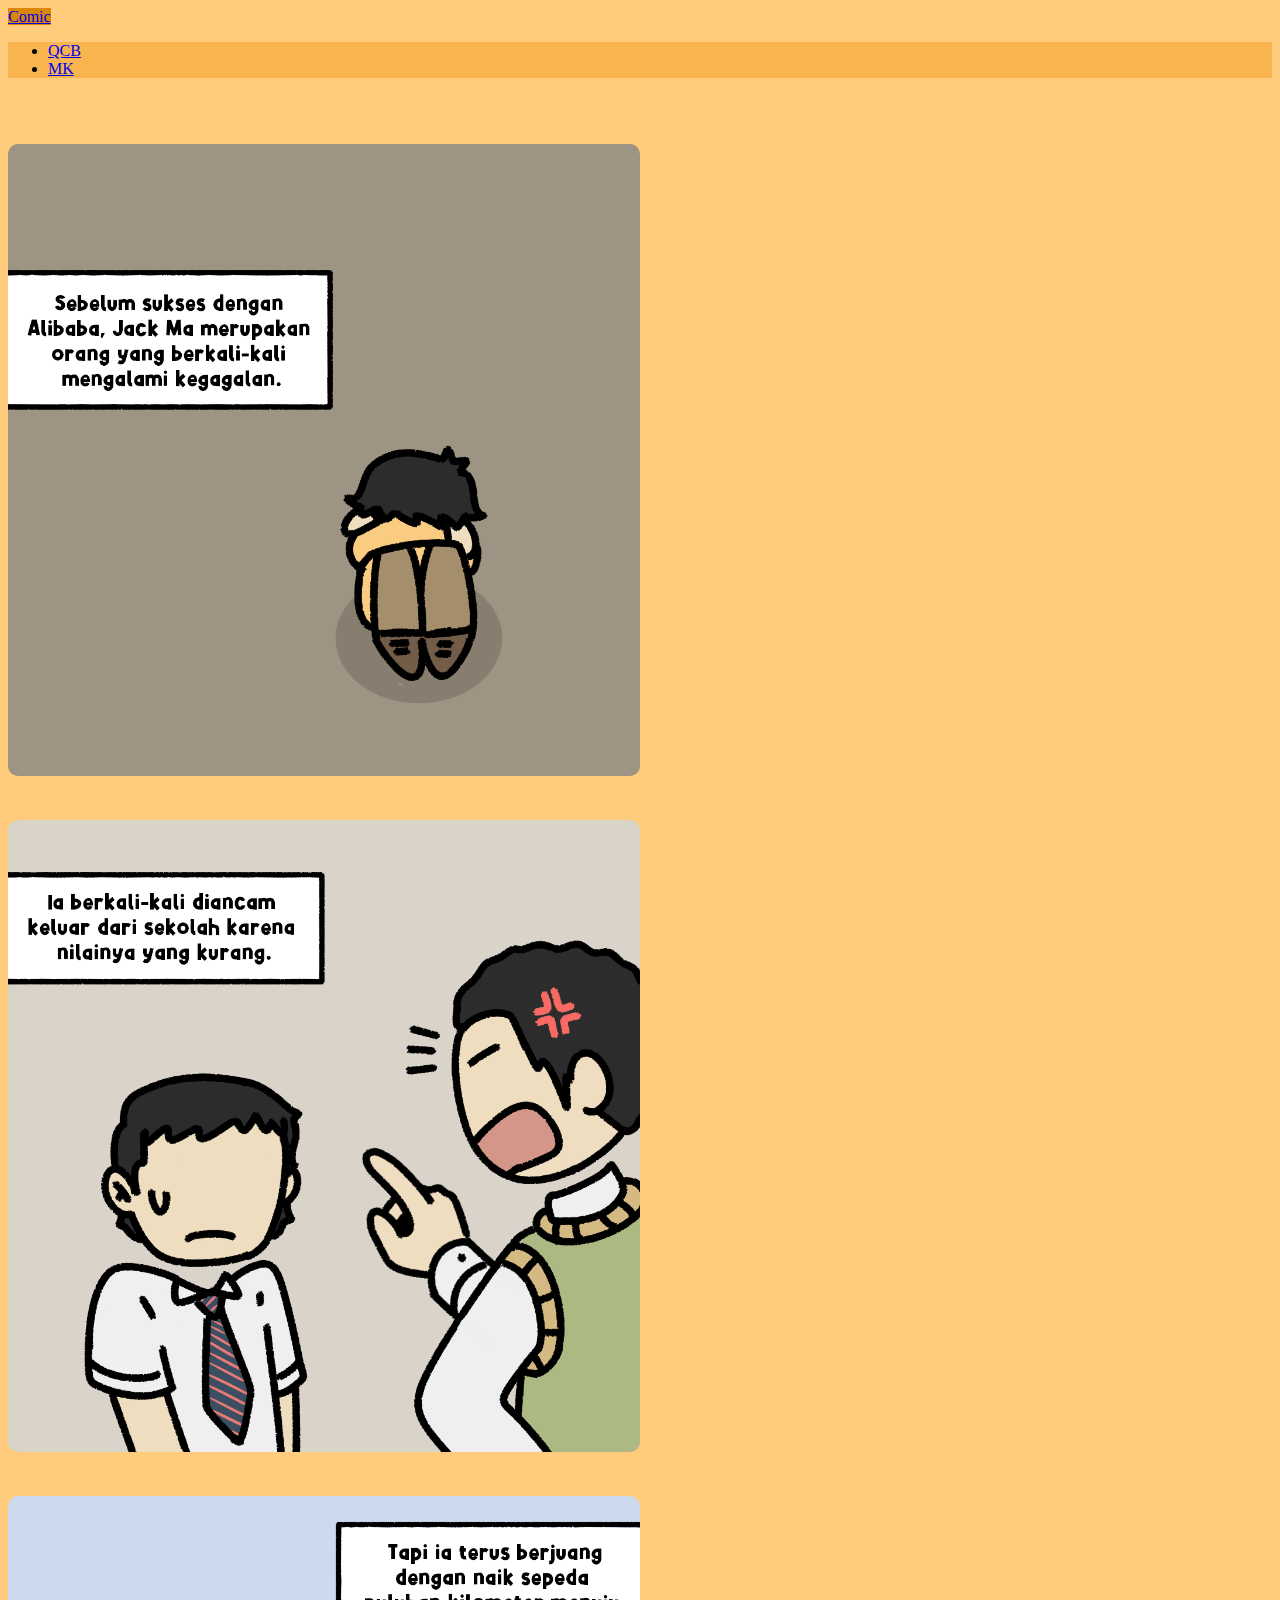
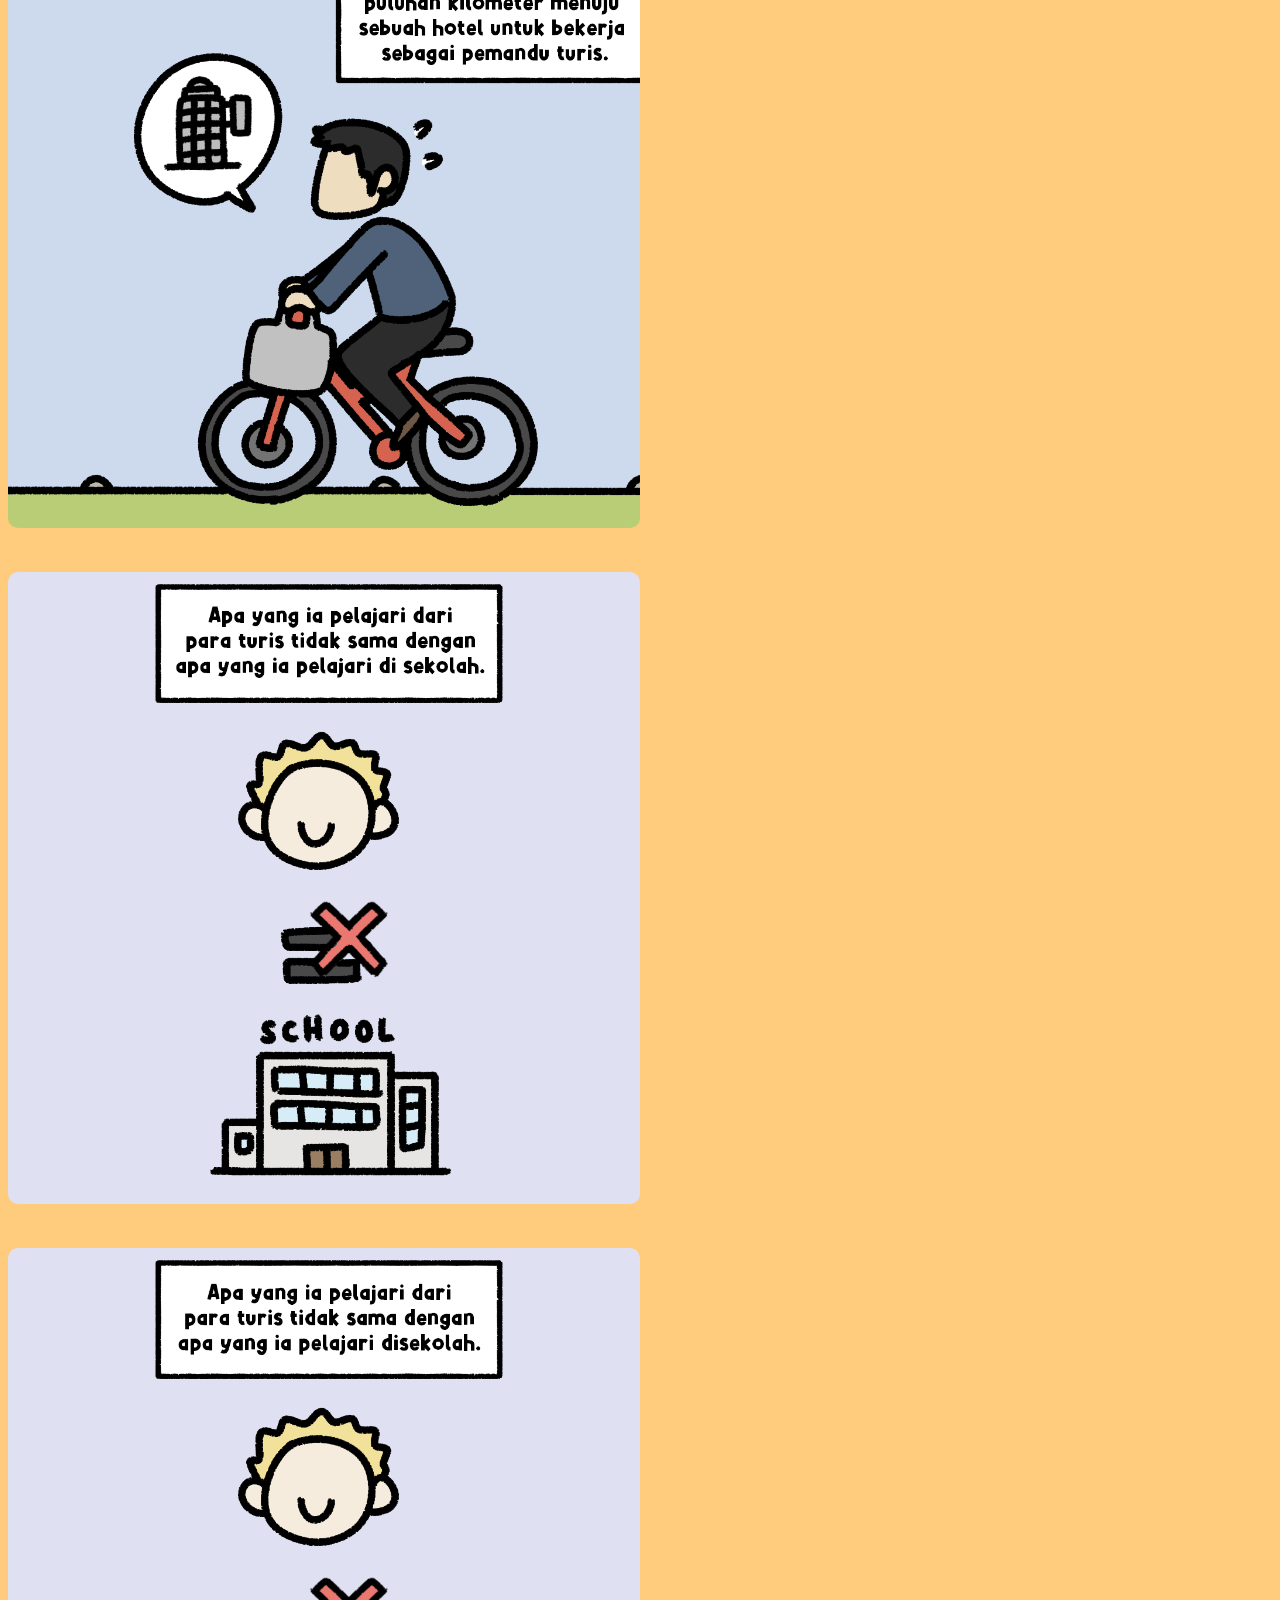
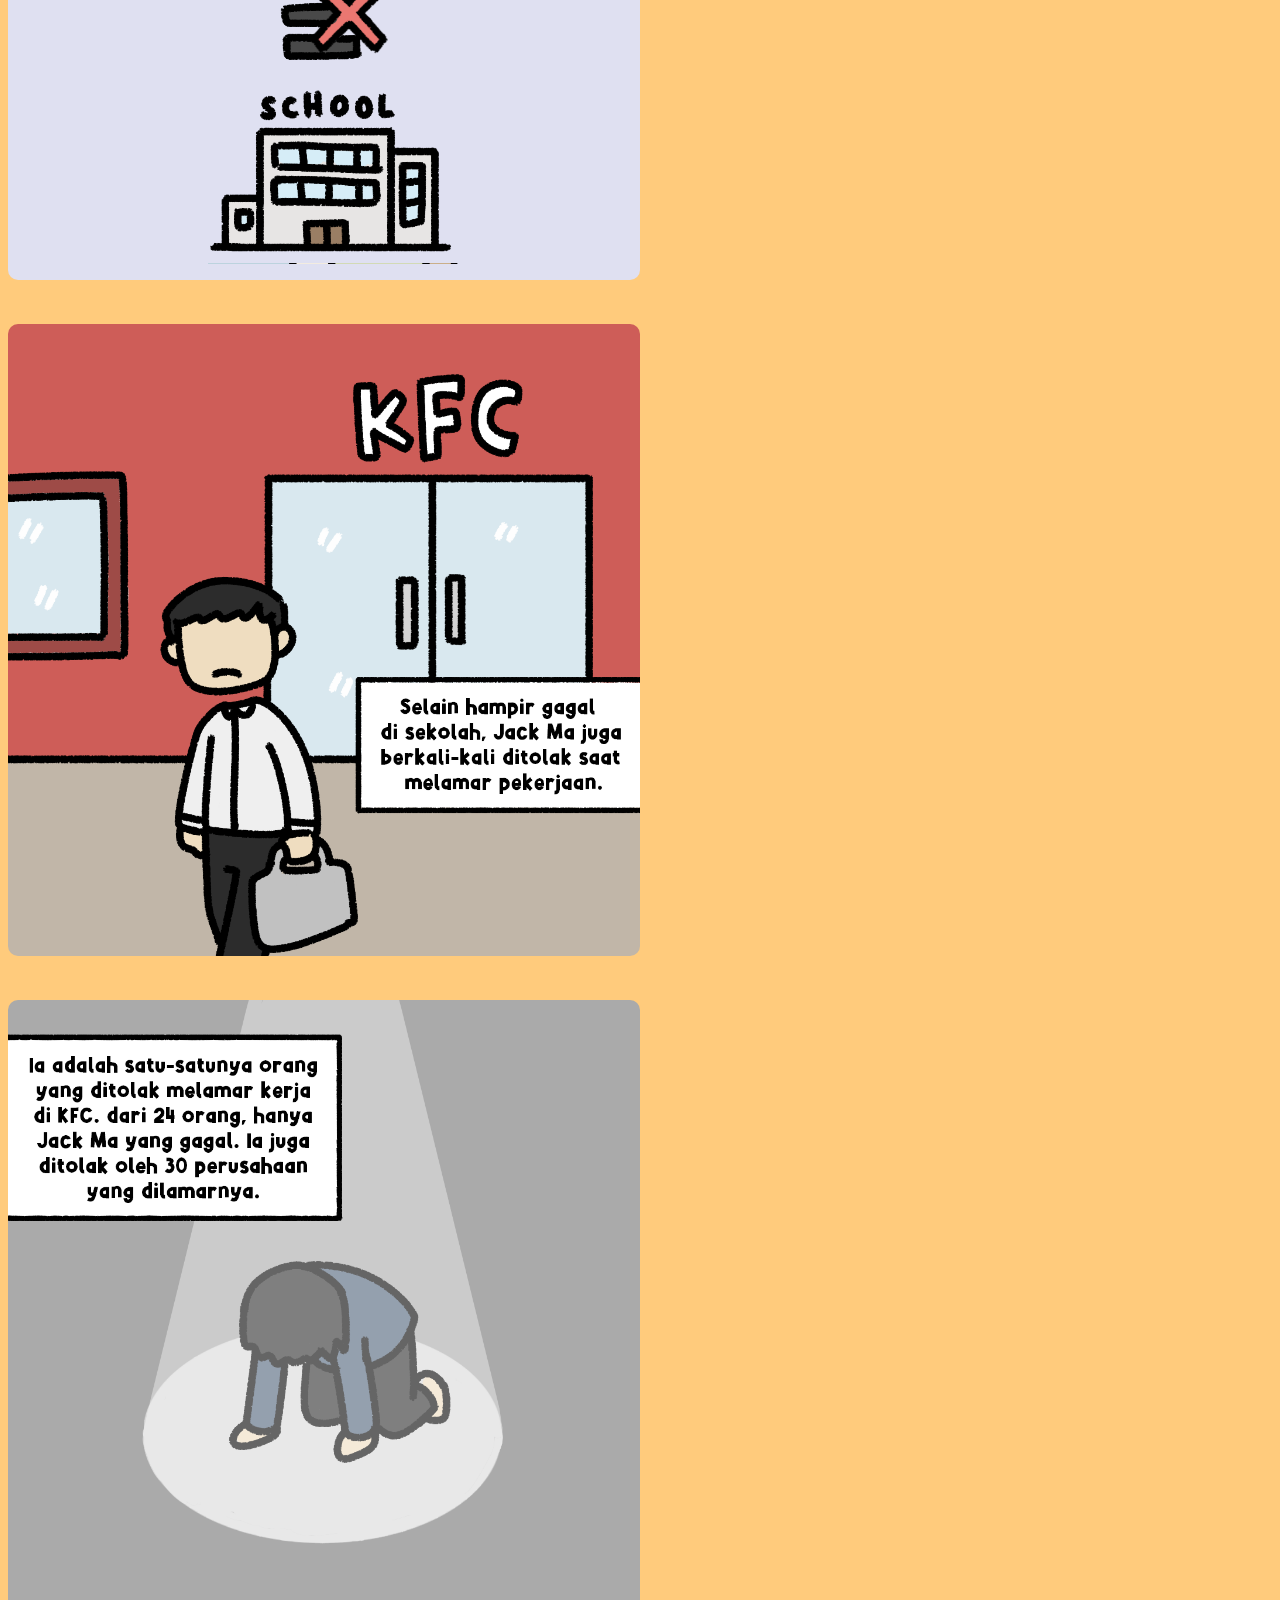
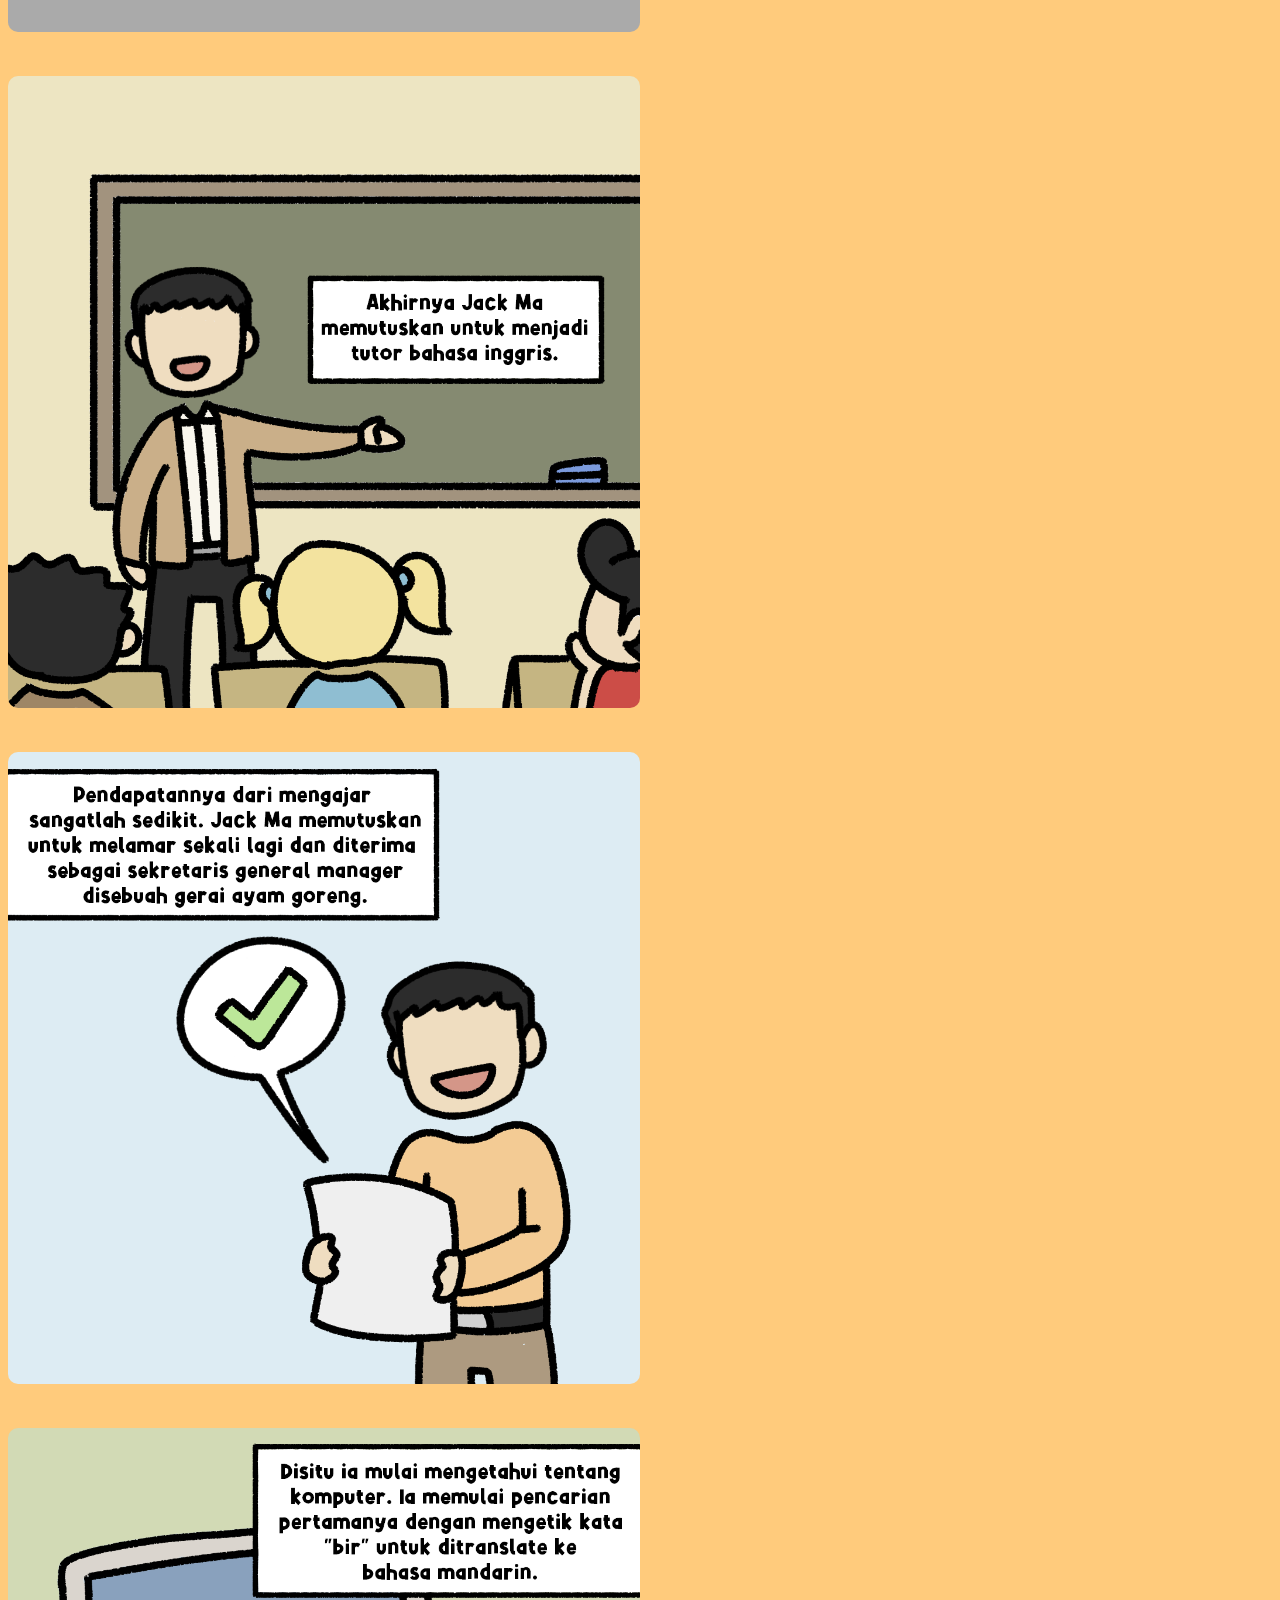
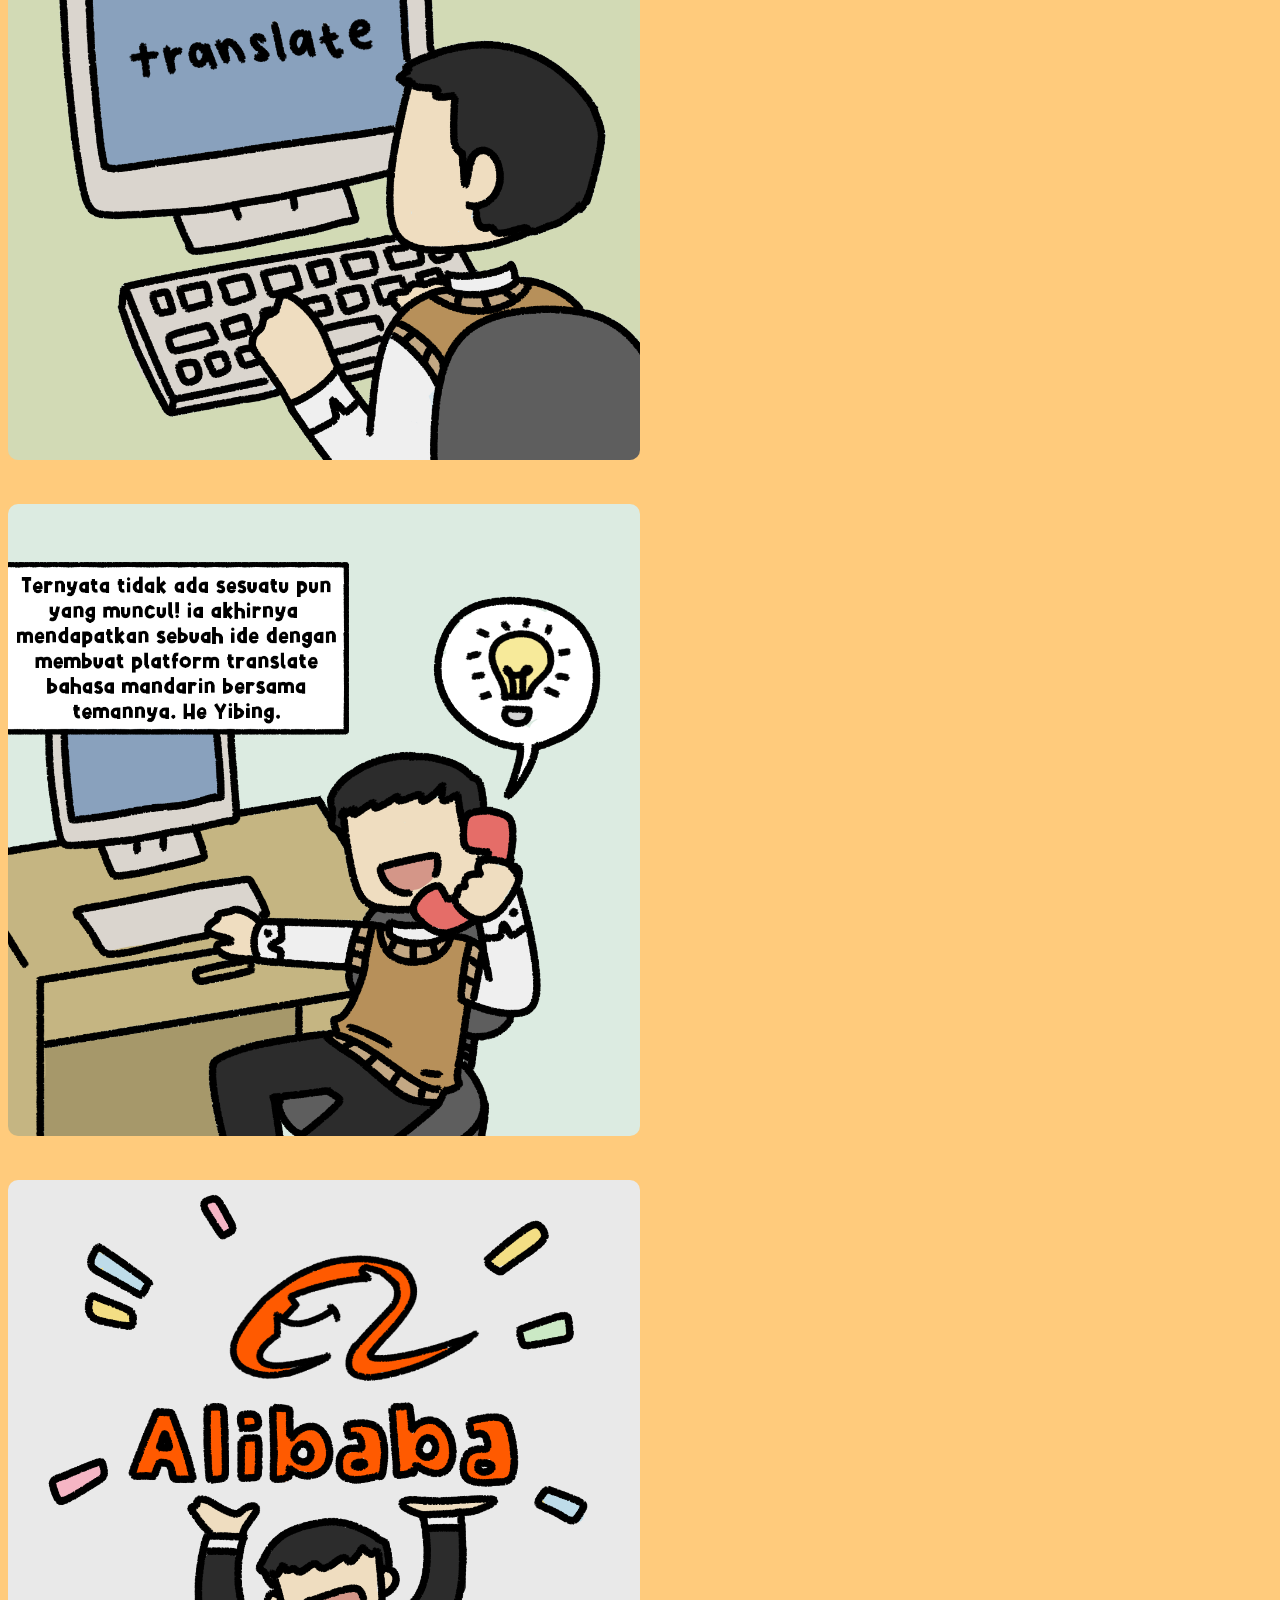
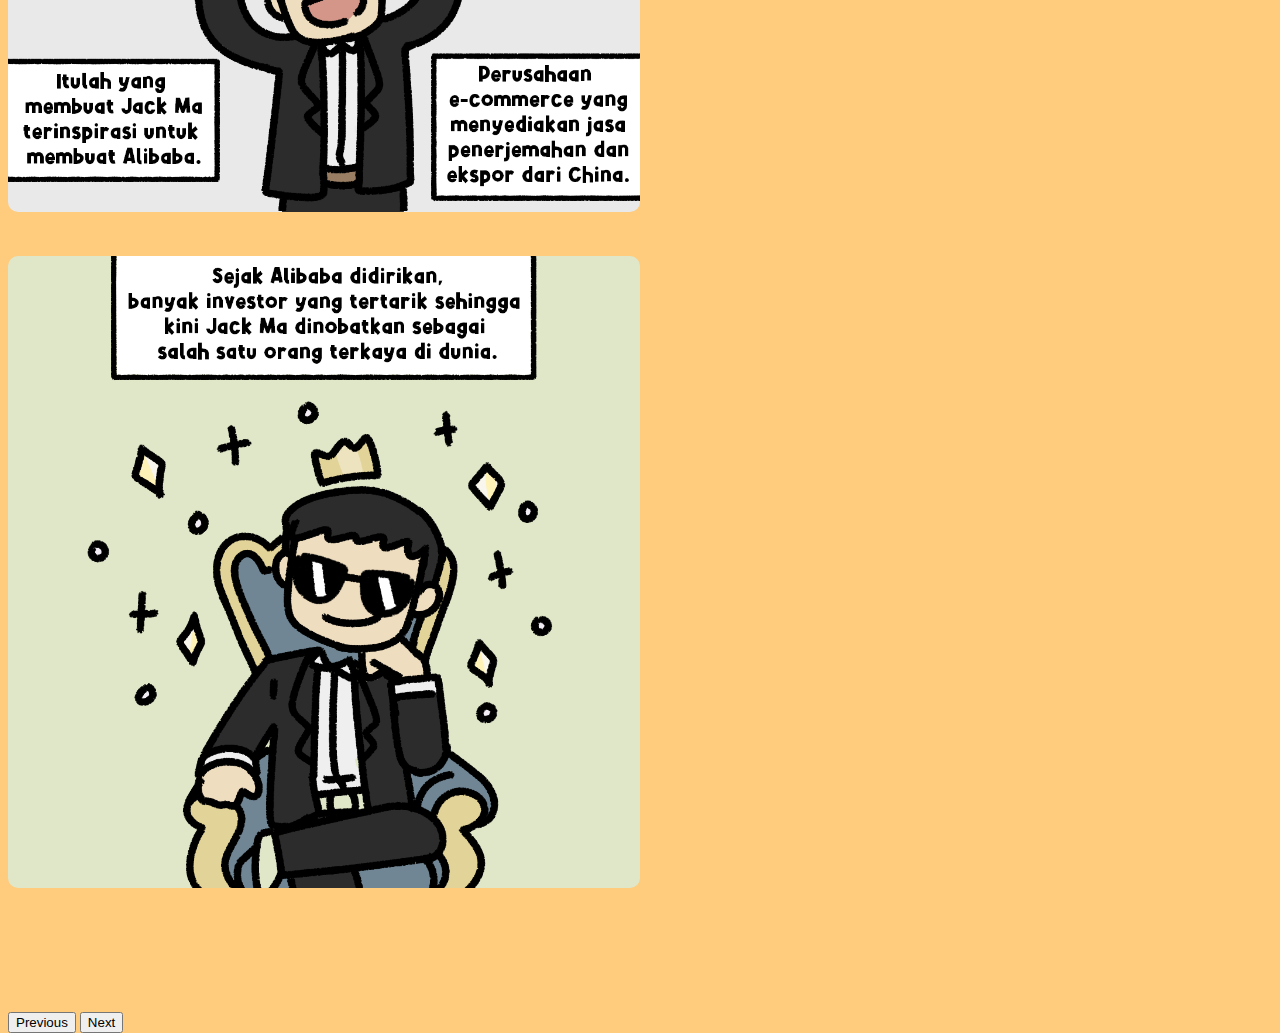
==== mk.html @ 356a0bf4 "update" ====
<!doctype html>
<html lang="en">

<head>
    <meta charset="utf-8">
    <meta name="viewport" content="width=device-width, initial-scale=1">
    <title>Comic of MK</title>
    <link rel="stylesheet" href="mk.css">
    <link href="https://cdn.jsdelivr.net/npm/bootstrap@5.2.2/dist/css/bootstrap.min.css" rel="stylesheet" integrity="sha384-Zenh87qX5JnK2Jl0vWa8Ck2rdkQ2Bzep5IDxbcnCeuOxjzrPF/et3URy9Bv1WTRi" crossorigin="anonymous">
</head>

<body>
    <div class="container-fluid first">
        <div class="container-fluid first">
            <div class="dropdown">
                <a class="btn btn-secondary dropdown-toggle text-end" href="#" role="button" data-bs-toggle="dropdown" aria-expanded="false">
    Comic
                </a>

                <ul class="dropdown-menu">
                    <li><a class="dropdown-item" href="index.html">QCB</a></li>
                    <li><a class="dropdown-item" href="mk.html">MK</a></li>

                </ul>
            </div>
            <!-- Comic -->
            <div id="carouselExampleControls" class="carousel slide" data-bs-ride="carousel" data-bs-interval="300000000000000">
                <div class="carousel-inner">
                    <div class="carousel-item active" data-bs-interval="false">
                        <img src="mk1.png" class="d-block" alt="...">
                    </div>
                    <div class="carousel-item">
                        <img src="mk2.png" class="d-block" data-bs-interval="false" alt="...">
                    </div>
                    <div class="carousel-item">
                        <img src="mk3.png" class="d-block" data-bs-interval="false" alt="...">
                    </div>
                    <div class="carousel-item">
                        <img src="mk4.png" class="d-block" data-bs-interval="false" alt="...">
                    </div>
                    <div class="carousel-item">
                        <img src="mk5.png" class="d-block" data-bs-interval="false" alt="...">
                    </div>
                    <div class="carousel-item">
                        <img src="mk6.png" class="d-block" data-bs-interval="false" alt="...">
                    </div>
                    <div class="carousel-item ">
                        <img src="mk7.png" class="d-block" data-bs-interval="false" alt="...">
                    </div>
                    <div class="carousel-item">
                        <img src="mk8.png" class="d-block" data-bs-interval="false" alt="...">
                    </div>
                    <div class="carousel-item">
                        <img src="mk9.png" class="d-block" data-bs-interval="false" alt="...">
                    </div>
                    <div class="carousel-item">
                        <img src="mk10.png" class="d-block" data-bs-interval="false" alt="...">
                    </div>
                    <div class="carousel-item">
                        <img src="mk11.png" class="d-block" data-bs-interval="false" alt="...">
                    </div>
                    <div class="carousel-item">
                        <img src="mk12.png" class="d-block" data-bs-interval="false" alt="...">
                    </div>
                    <div class="carousel-item">
                        <img src="mk13.png" class="d-block" data-bs-interval="false" alt="...">
                    </div>
                </div>
                <button class="carousel-control-prev" type="button" data-bs-target="#carouselExampleControls" data-bs-slide="prev">
          <span class="carousel-control-prev-icon" aria-hidden="true"></span>
          <span class="visually-hidden">Previous</span>
        </button>
                <button class="carousel-control-next" type="button" data-bs-target="#carouselExampleControls" data-bs-slide="next">
          <span class="carousel-control-next-icon" aria-hidden="true"></span>
          <span class="visually-hidden">Next</span>
        </button>
            </div>
            <!-- Comic End -->
        </div>
        <script src="https://cdn.jsdelivr.net/npm/bootstrap@5.2.2/dist/js/bootstrap.bundle.min.js" integrity="sha384-OERcA2EqjJCMA+/3y+gxIOqMEjwtxJY7qPCqsdltbNJuaOe923+mo//f6V8Qbsw3" crossorigin="anonymous"></script>
</body>

</html>
---- mk.css ----
body {
            background-color: #ffcb7c;
            background-attachment: fixed;
            height: 100%;
        }
        
        .first {
            background-color: #ffcb7c;
            height: 850px;
        }
        
        .carousel-item img {
            margin: auto;
            width: 100%;
            height: 50%;
            margin-top: 50%;
            border-radius: 10px;
        }
        
        .carousel {
            background-color: #ffcb7c;
        }
        
        .carousel-control-next {
            margin-top: 120px;
        }
        
        .carousel-control-prev {
            margin-top: 120px;
        }
        
        .dropdown-menu {
            background-color: #f7b44f !important;
        }
        
        .dropdown .btn {
            margin-top: 20px;
            background-color: #dc8605;
            border: 0;
        }
        
        .dropdown-link-active-color {
            background-color: #af6a03 !important;
        }
        
        .dropdown-item>.active {
            background-color: #af6a03 !important;
        }
        
        .dropdown-item:hover {
            background-color: #af6a03 !important;
        }
        
        .dropdown .btn:hover {
            background-color: #af6a03;
        }
        
        .dropdown .btn:focus {
            background-color: #af6a03;
        }
        
        .dropdown .btn:visited {
            background-color: #af6a03;
        }
        
        @media(min-width: 992px) {
            .first {
                width: 100%;
            }
            .carousel-inner {
                padding-top: 10px;
            }
            .carousel-item img {
                margin: auto;
                margin-top: 40px;
                width: 50%;
            }
        }
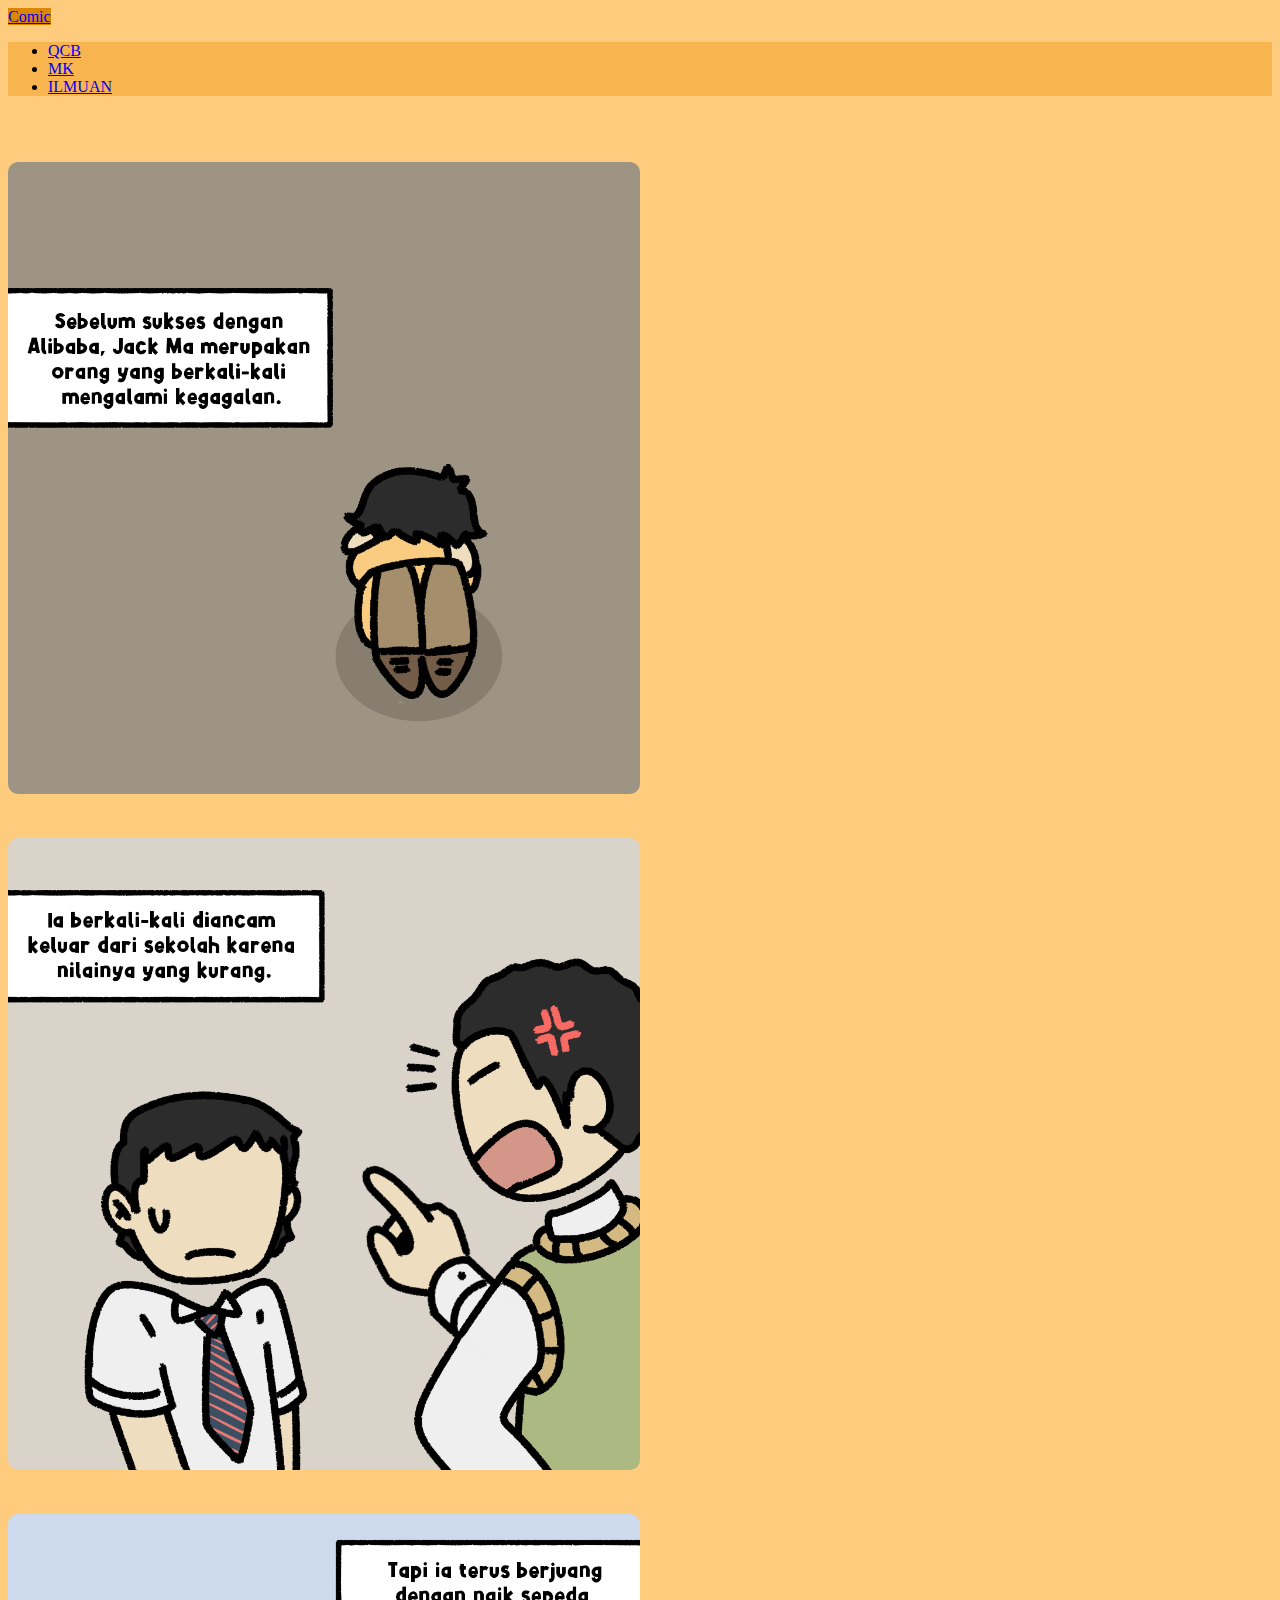
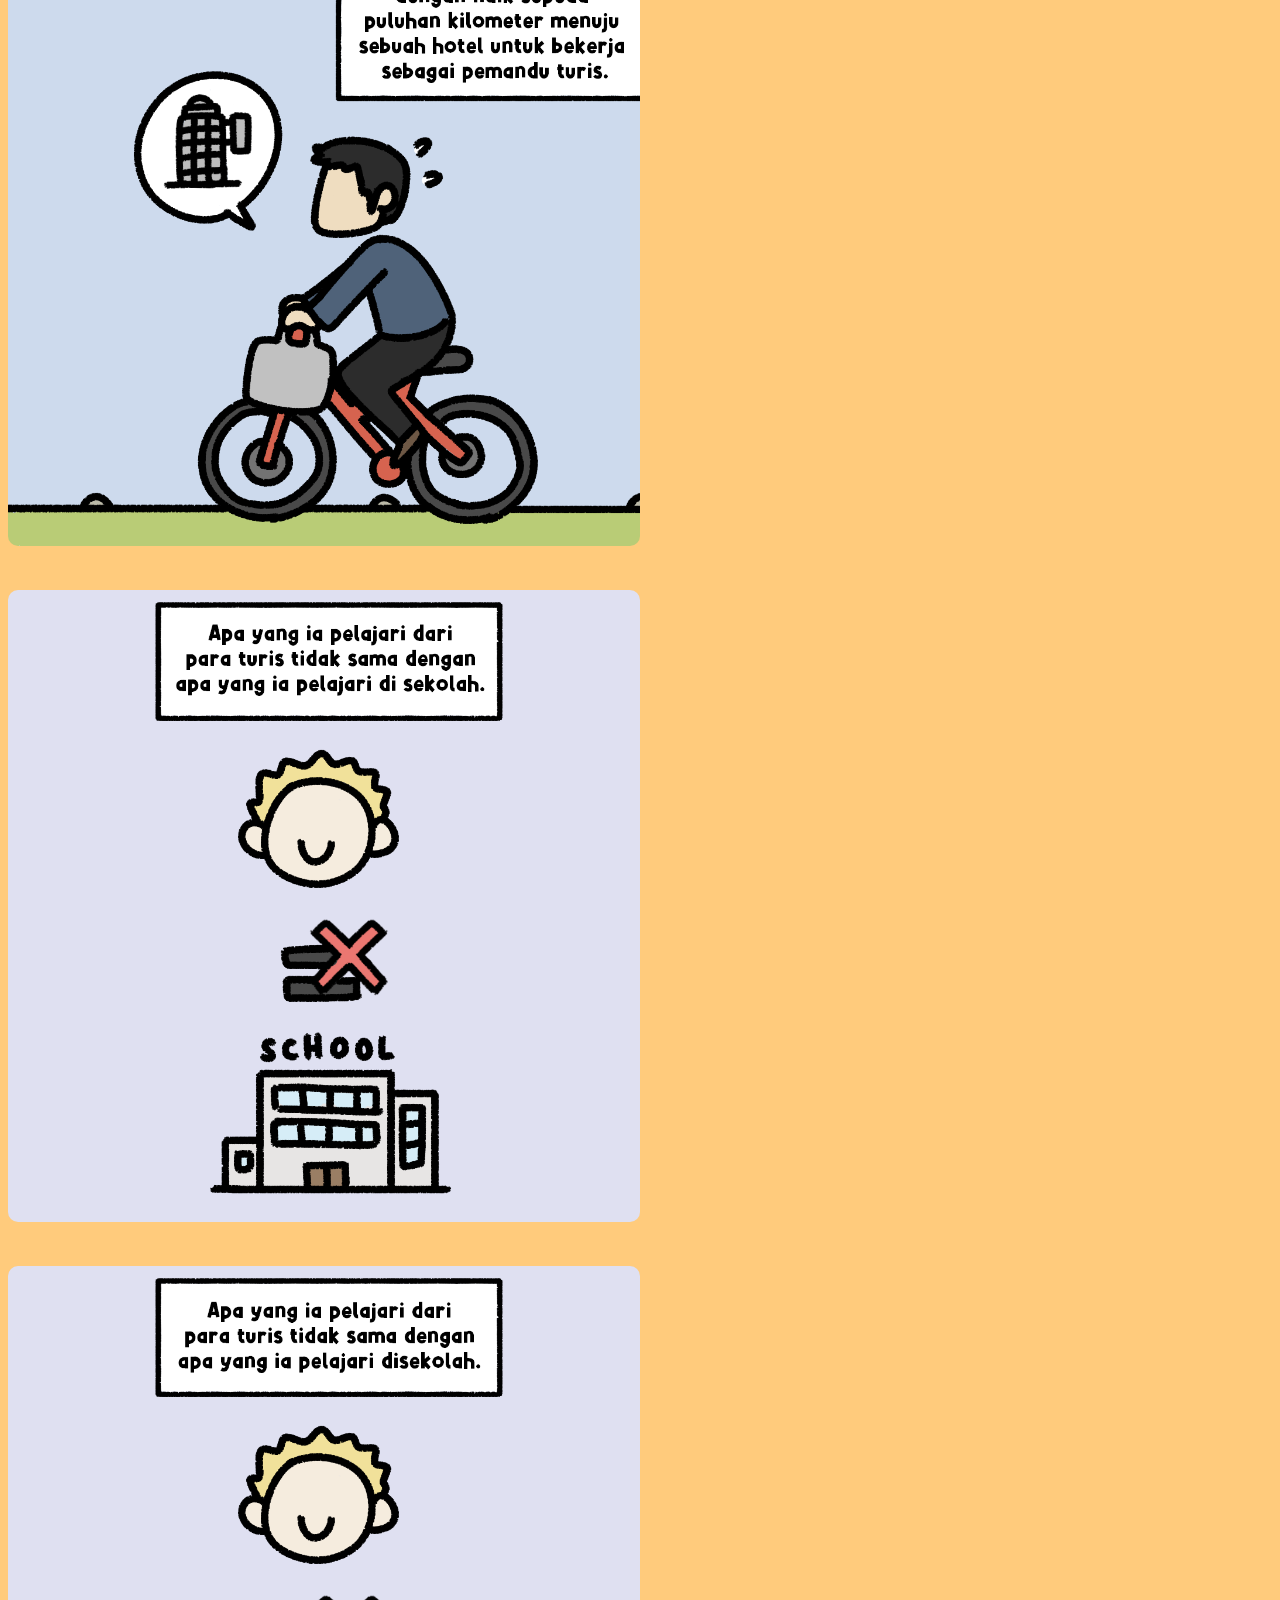
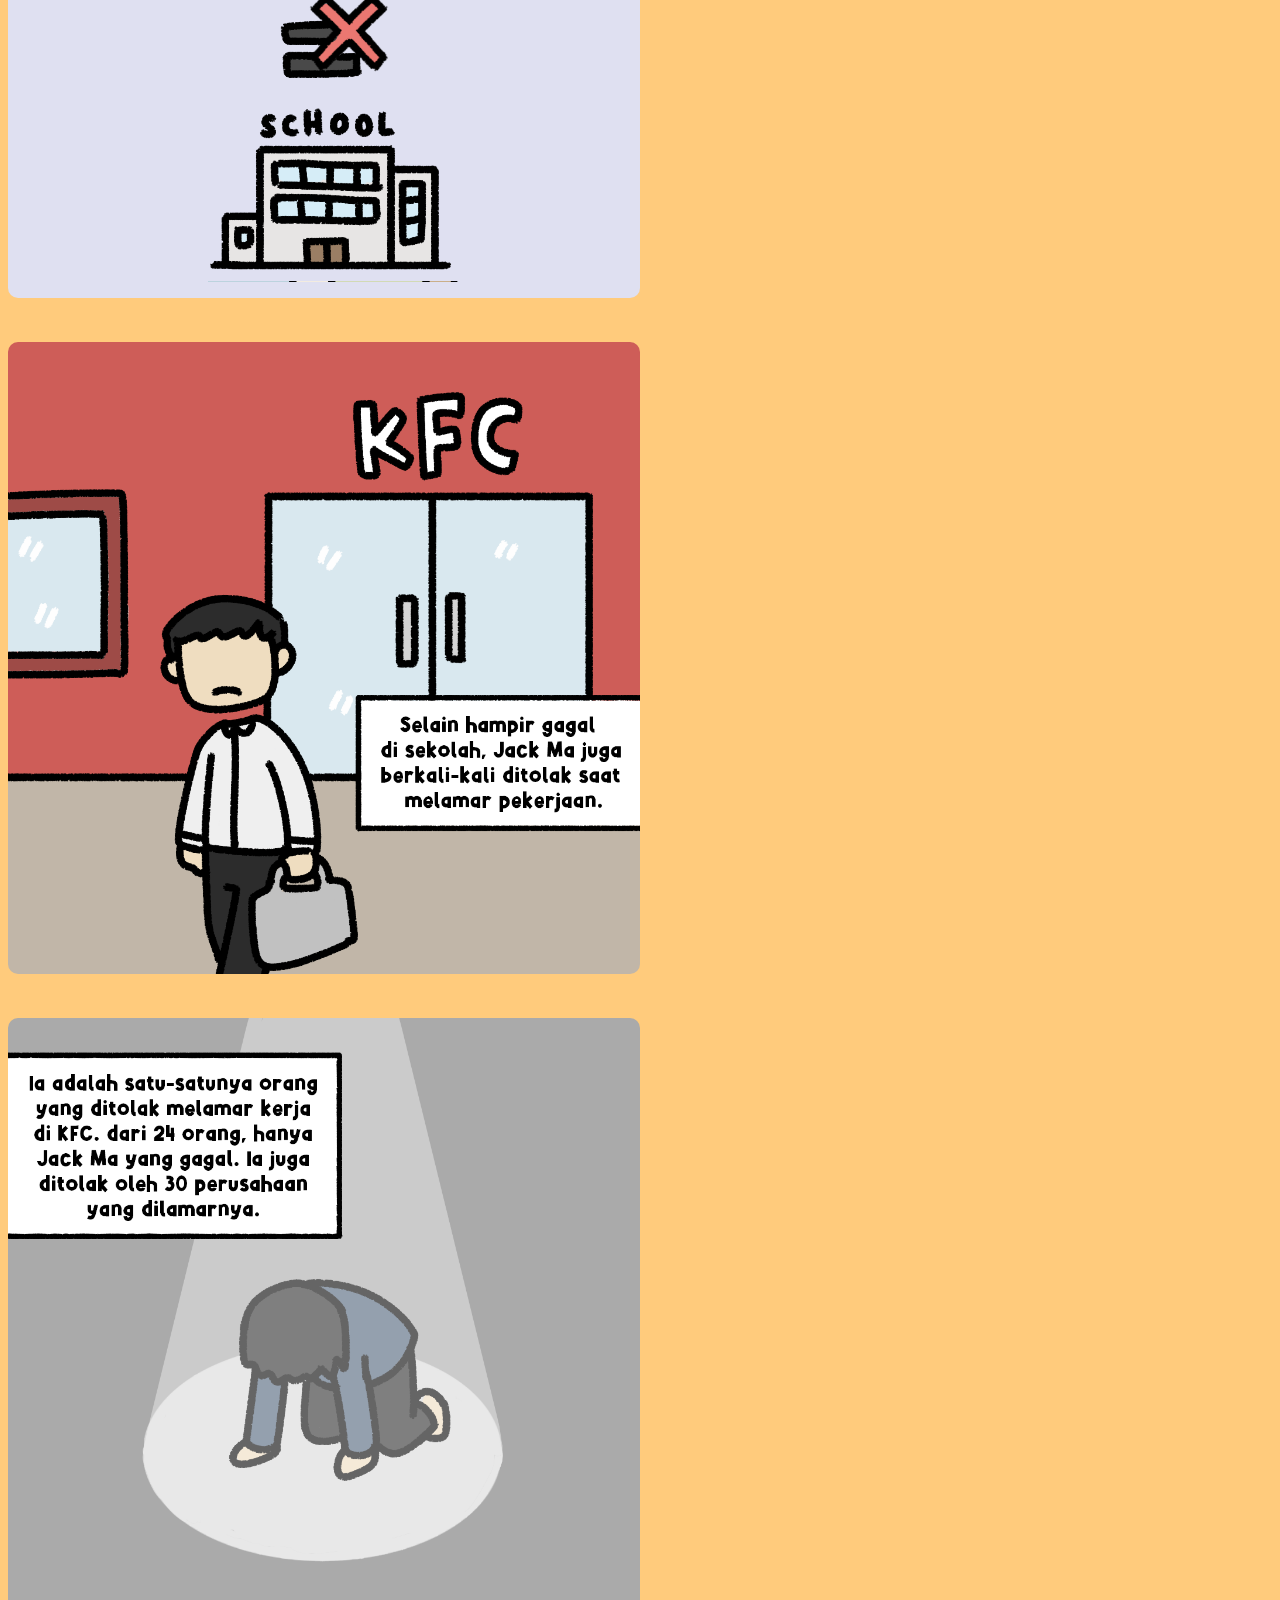
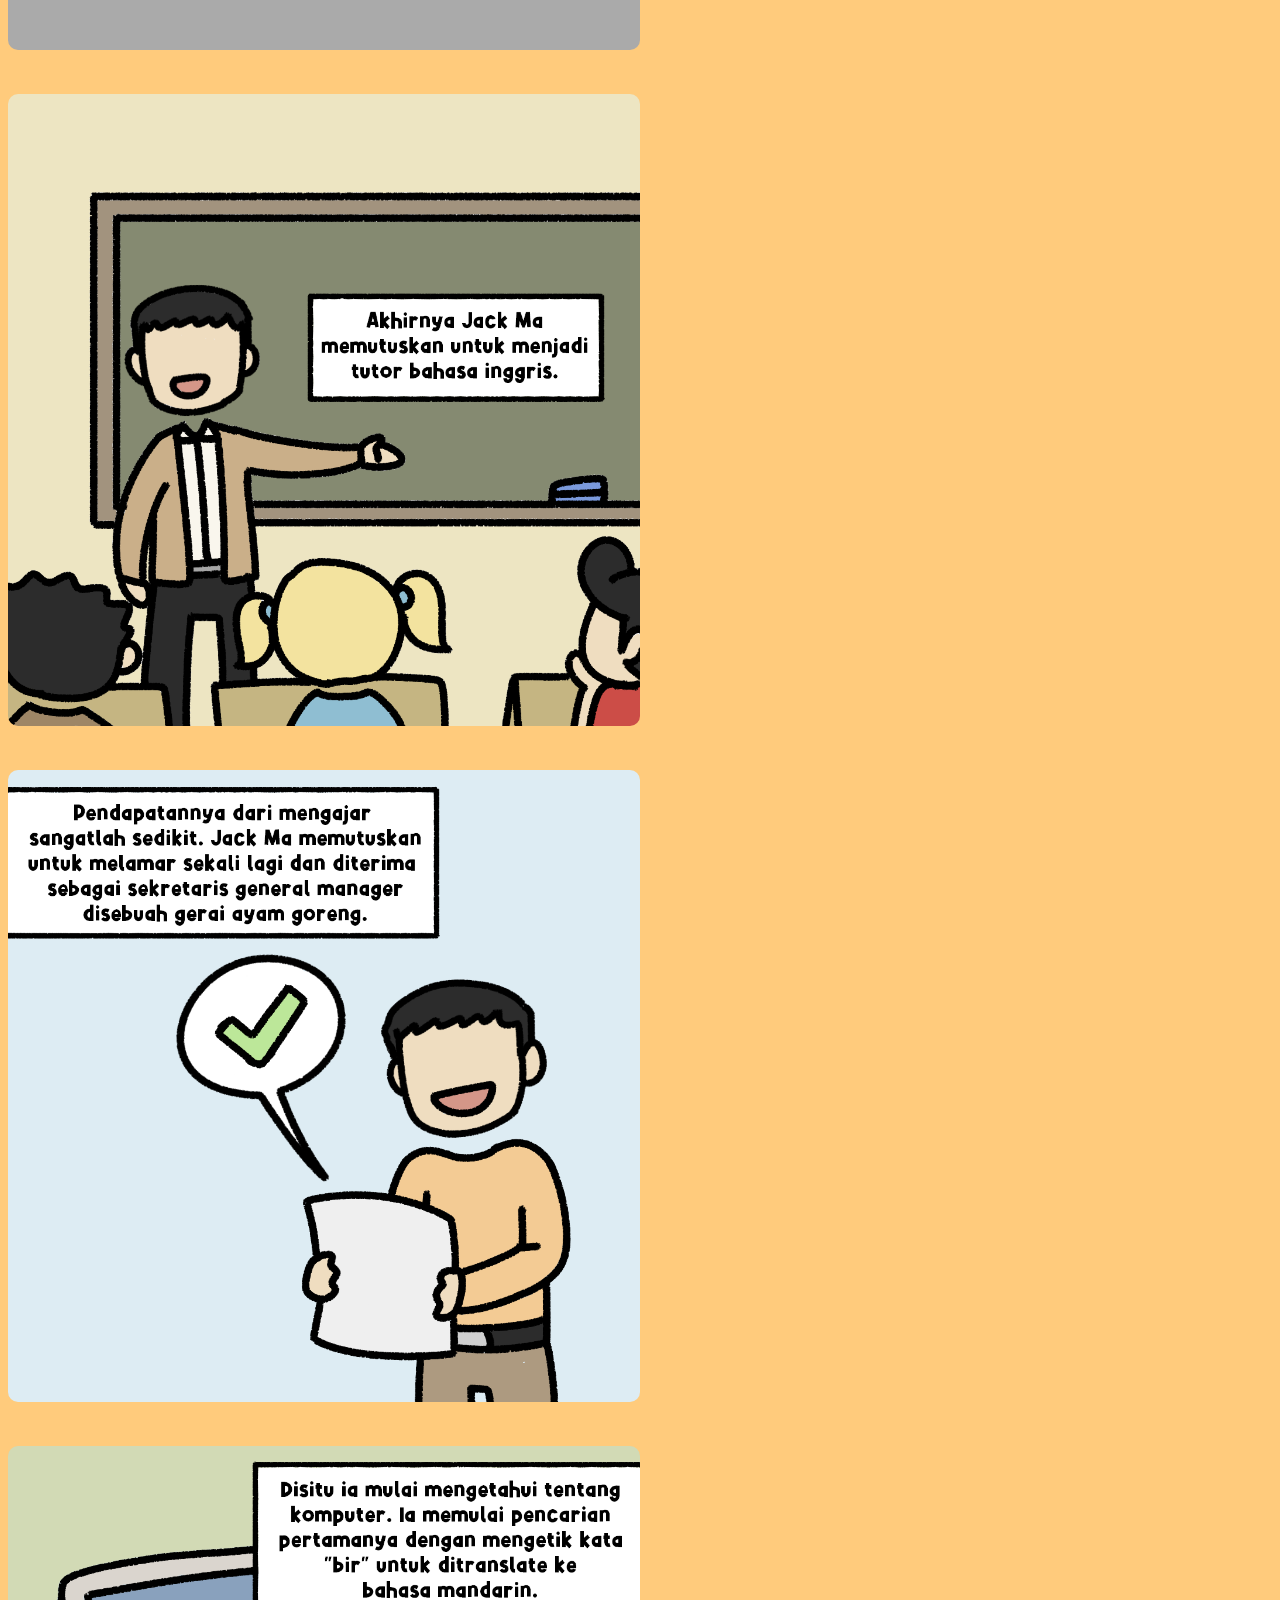
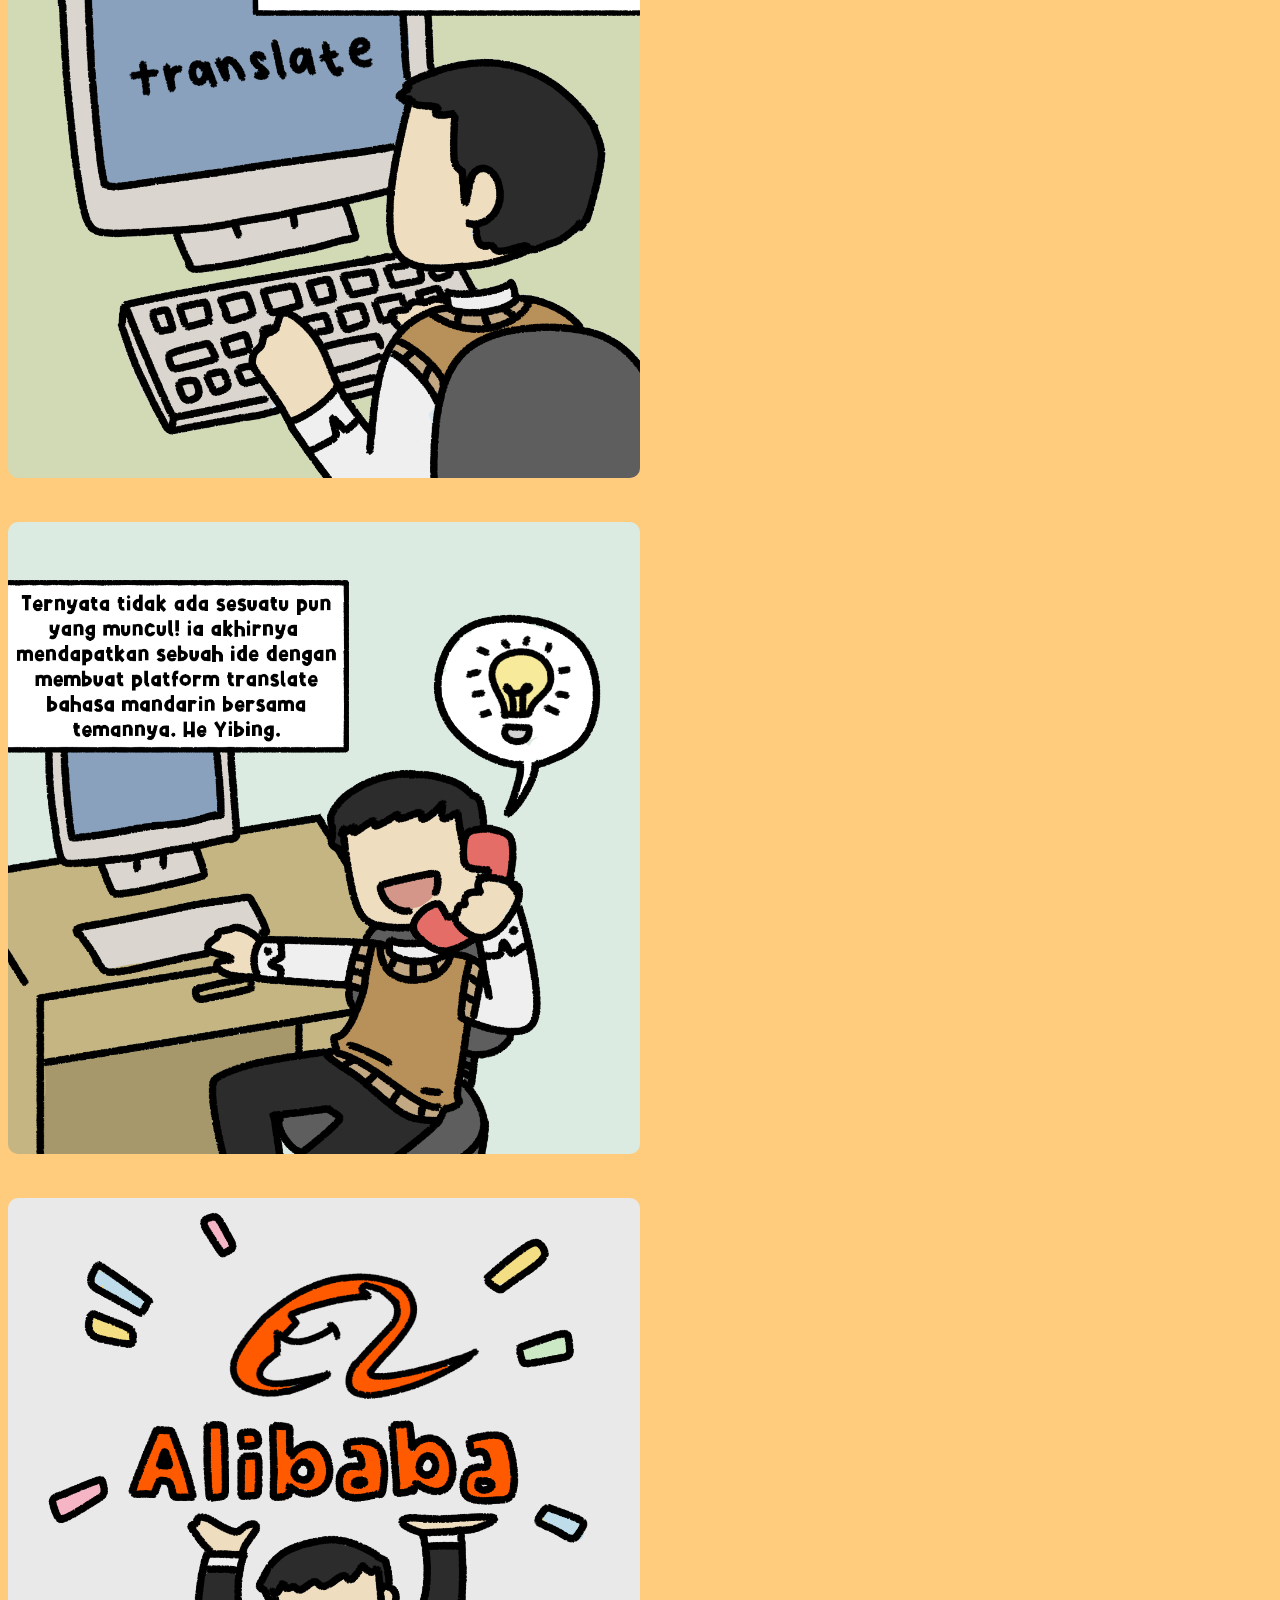
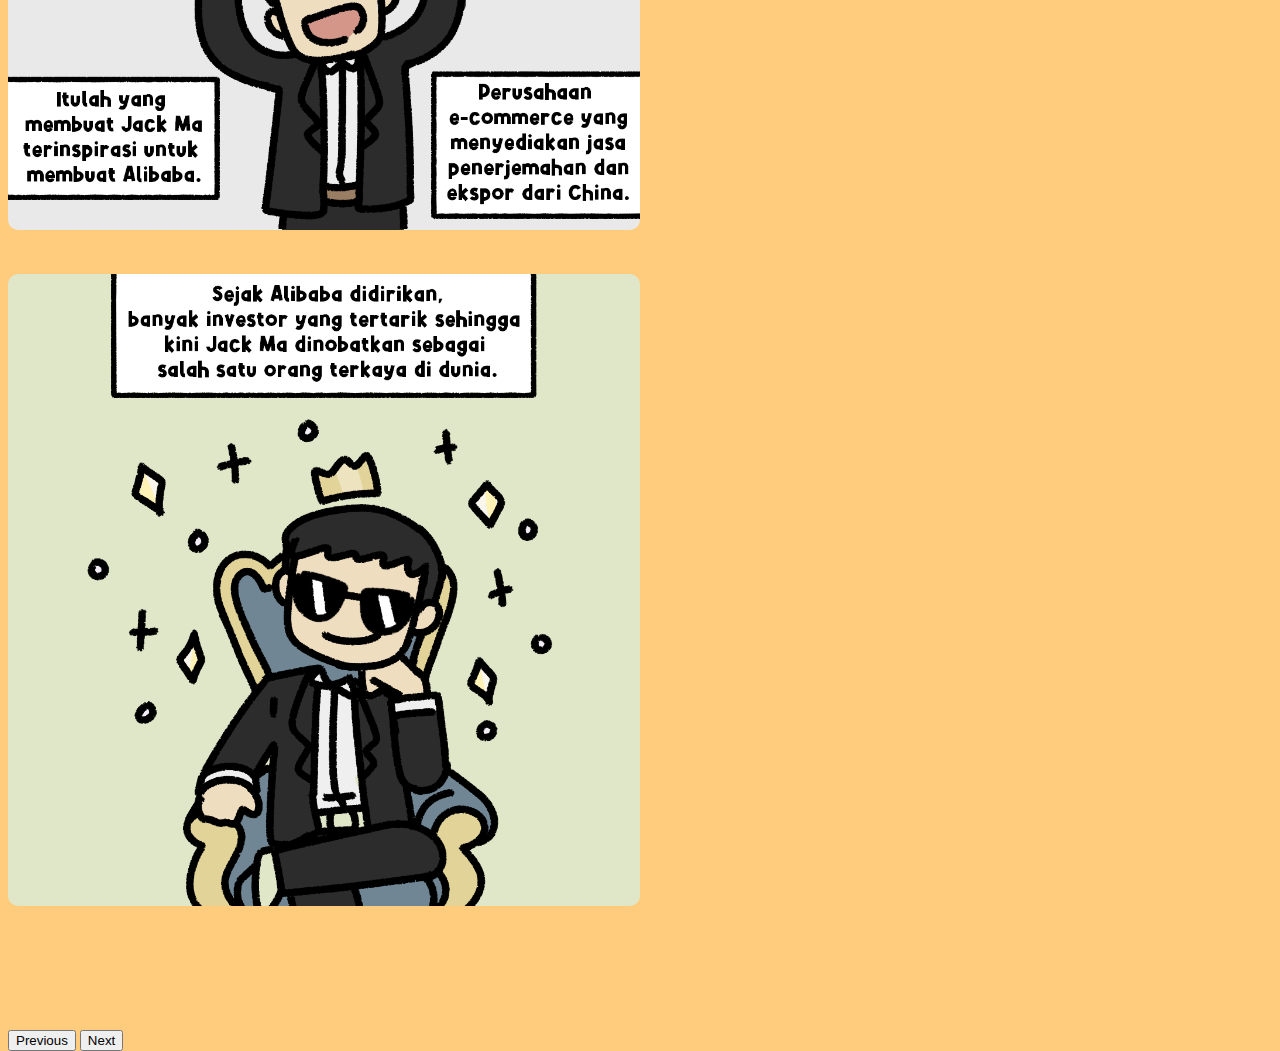
==== commit b50f46b1: "update" ====
--- a/mk.html
+++ b/mk.html
@@ -20,6 +20,7 @@
                 <ul class="dropdown-menu">
                     <li><a class="dropdown-item" href="index.html">QCB</a></li>
                     <li><a class="dropdown-item" href="mk.html">MK</a></li>
+                    <li><a class="dropdown-item" href="ilmuan.html">ILMUAN</a></li>
 
                 </ul>
             </div>
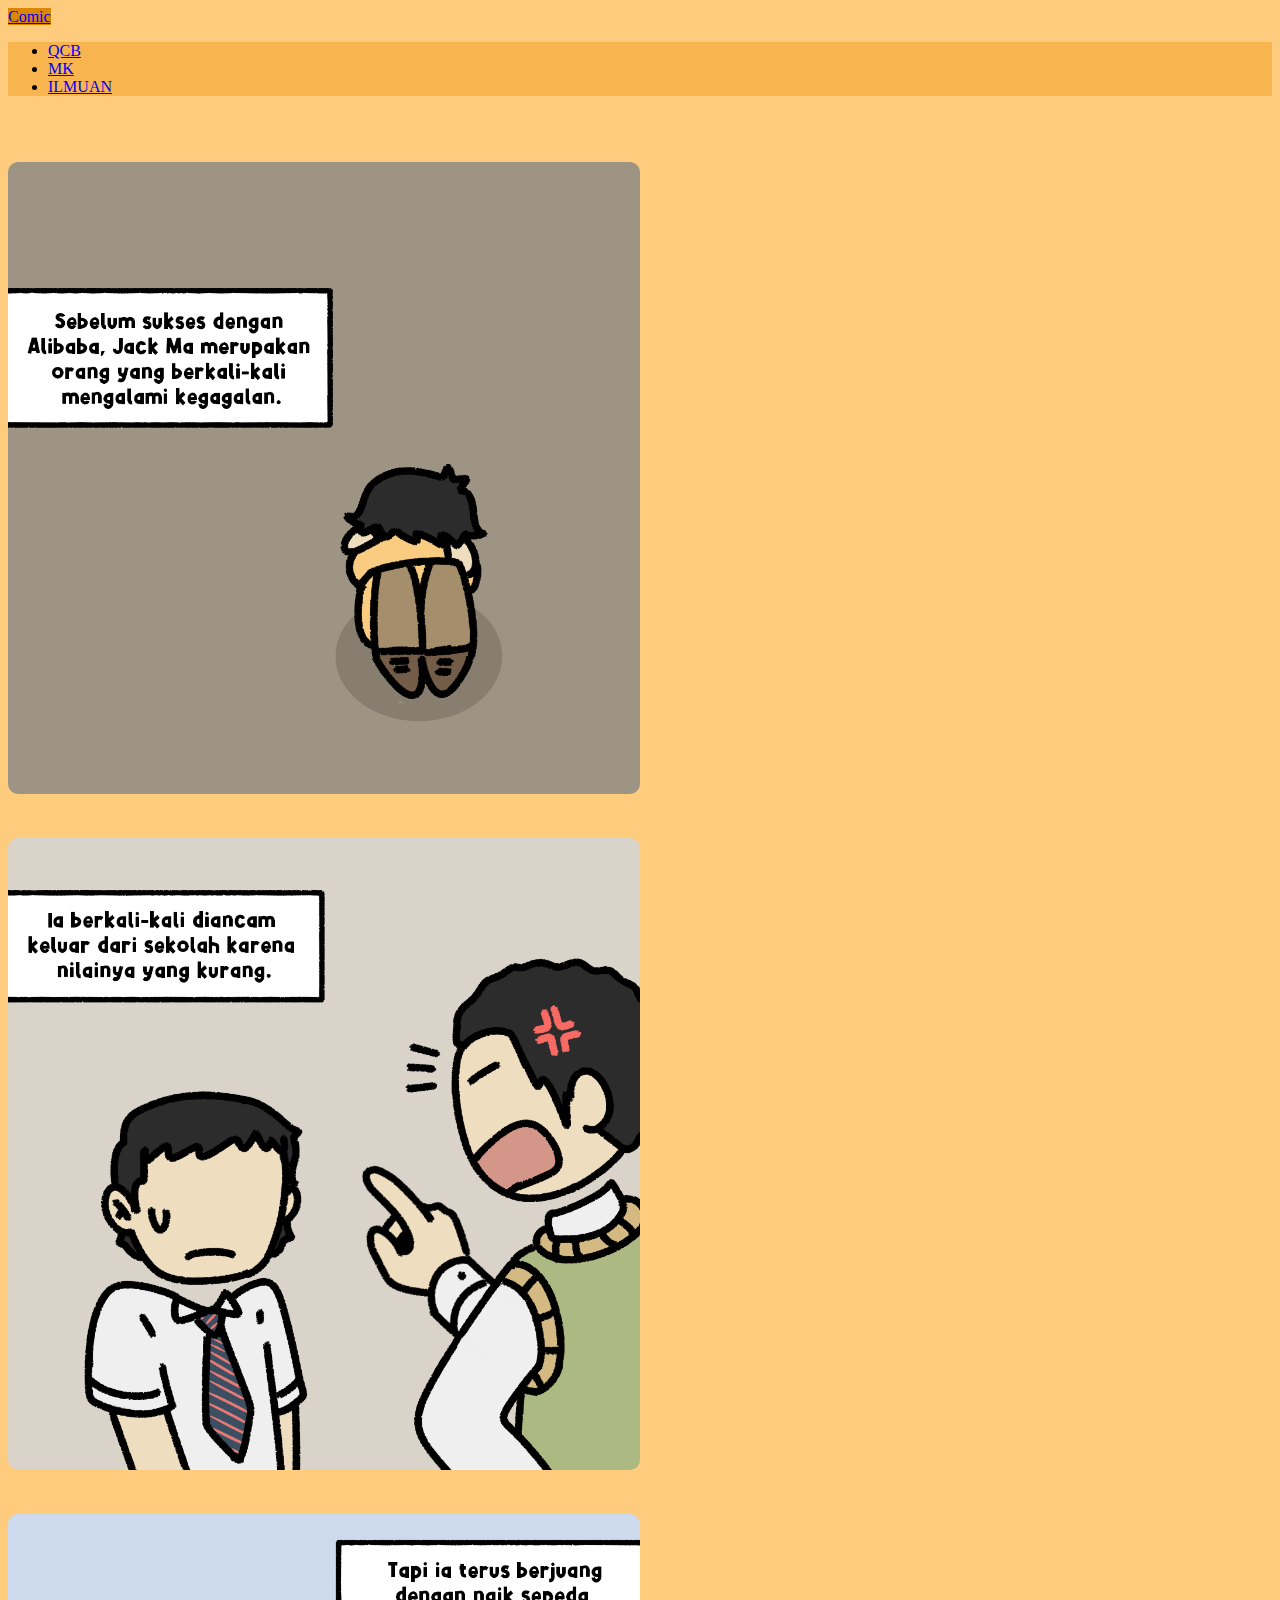
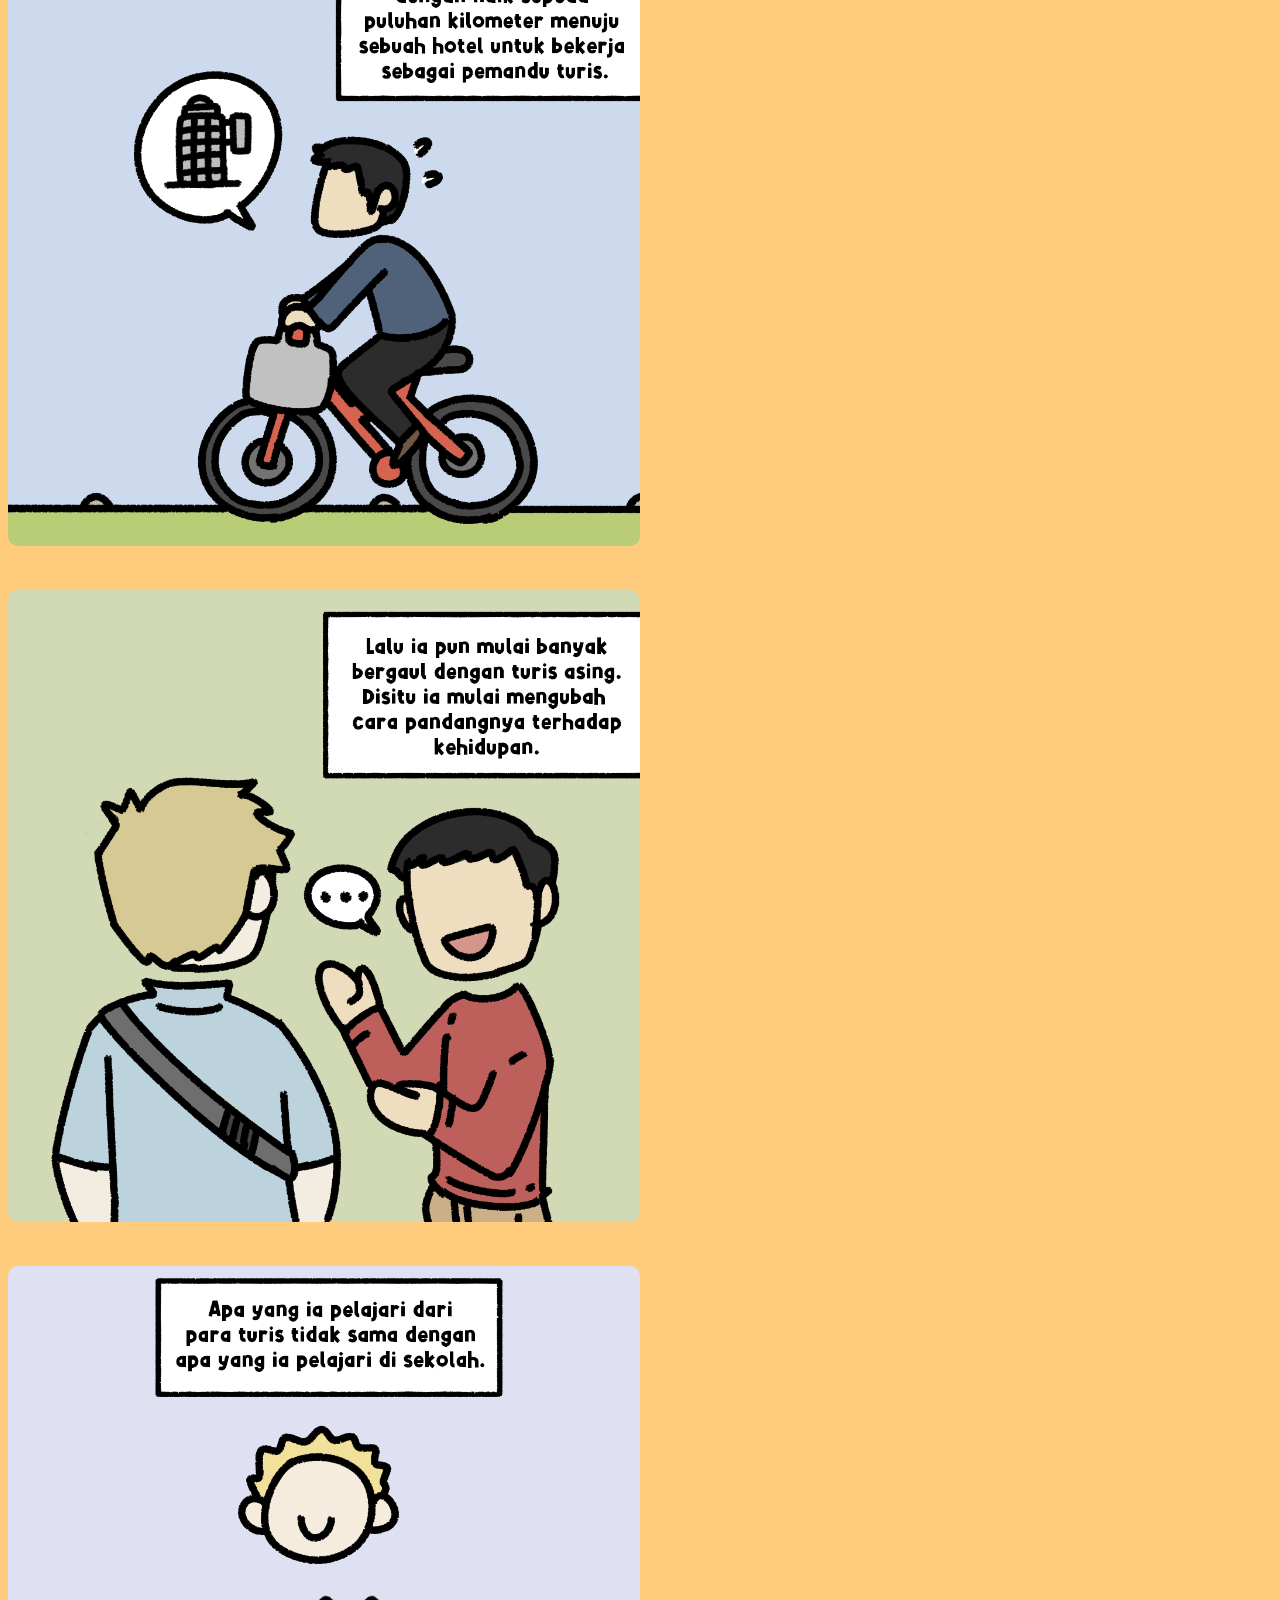
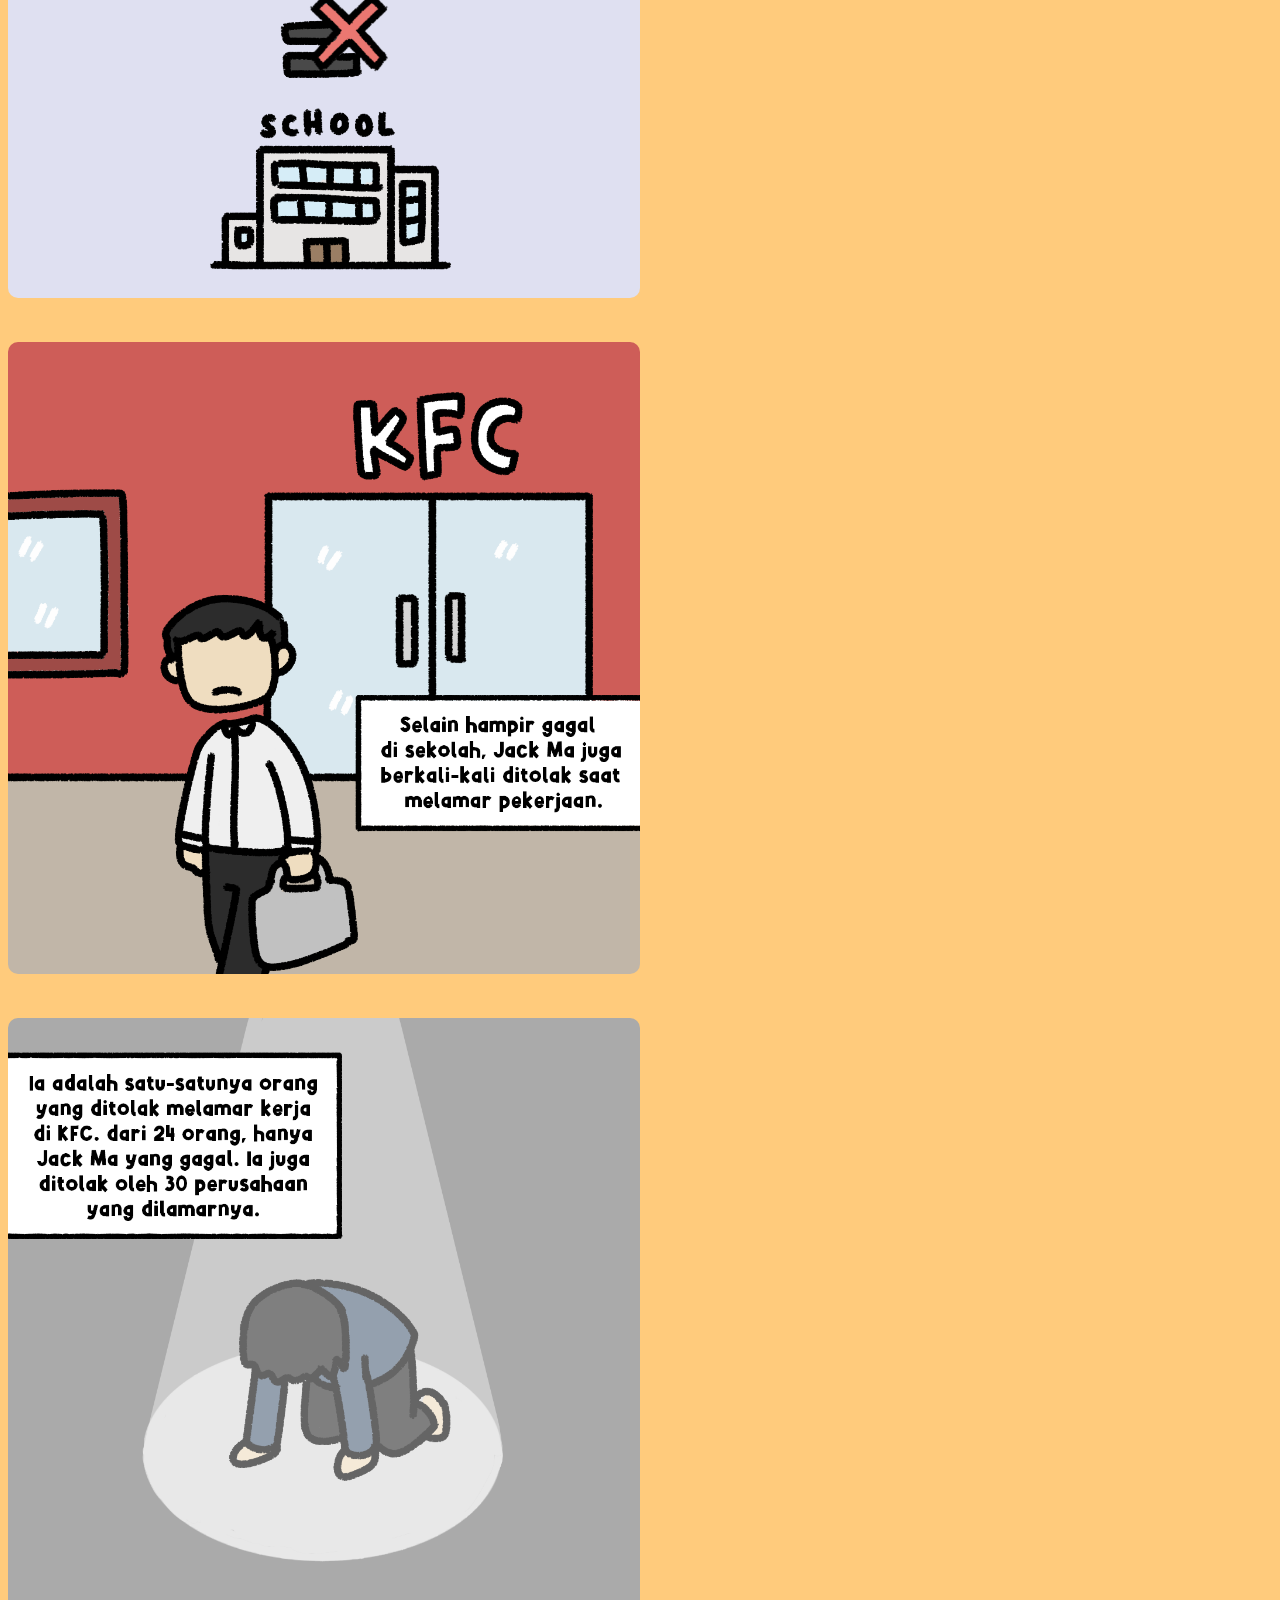
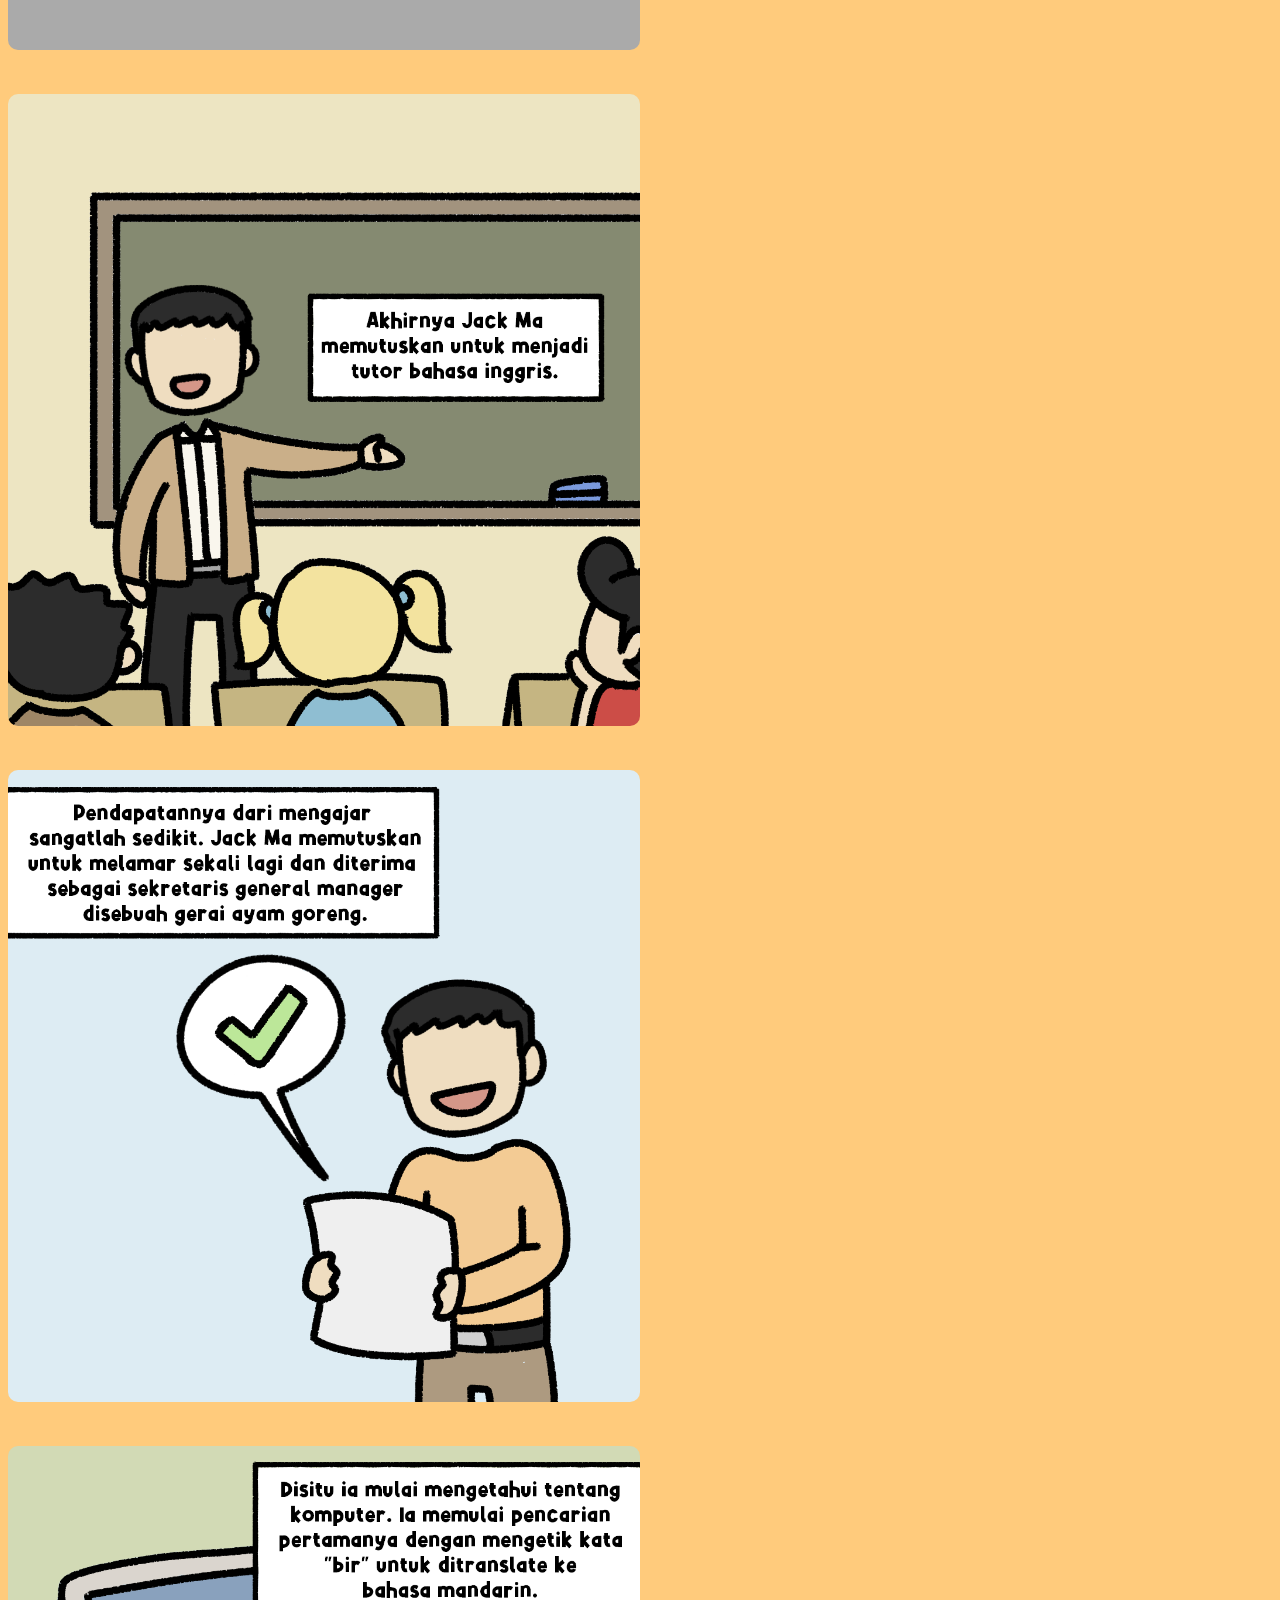
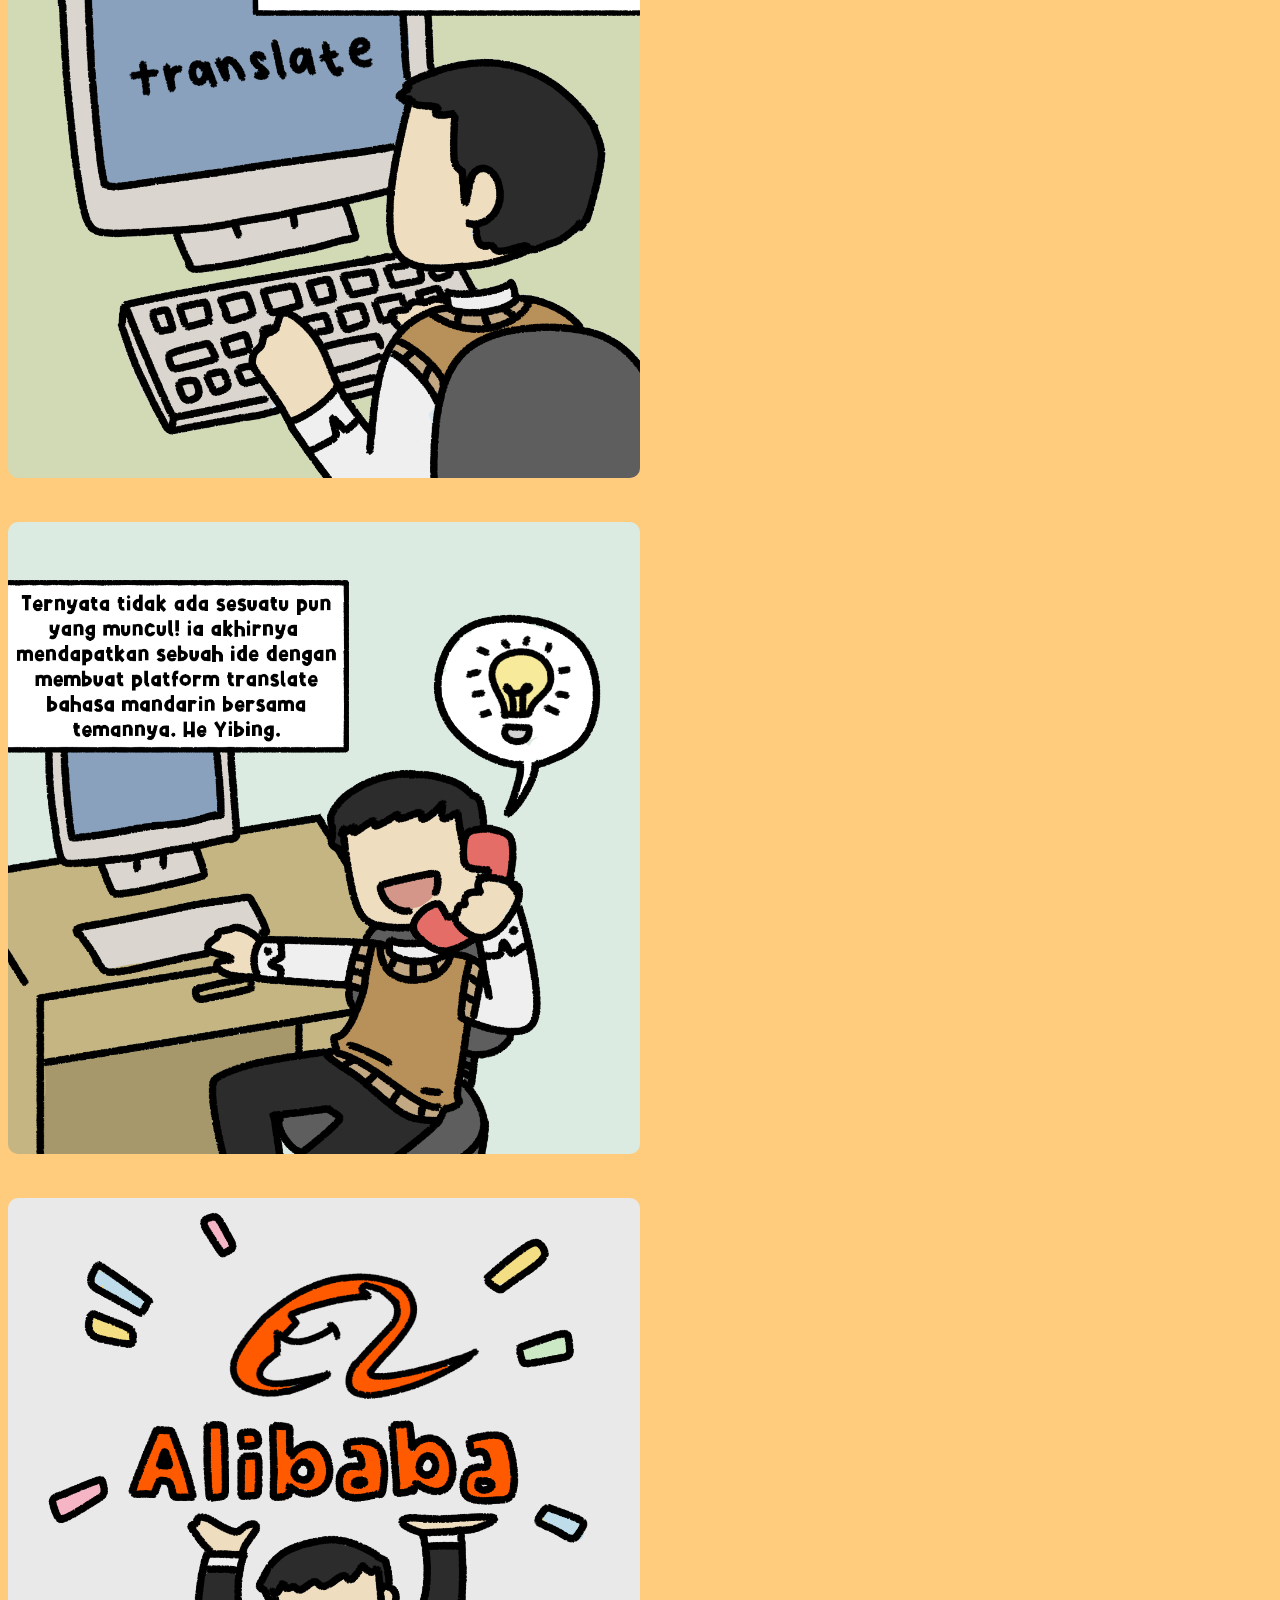
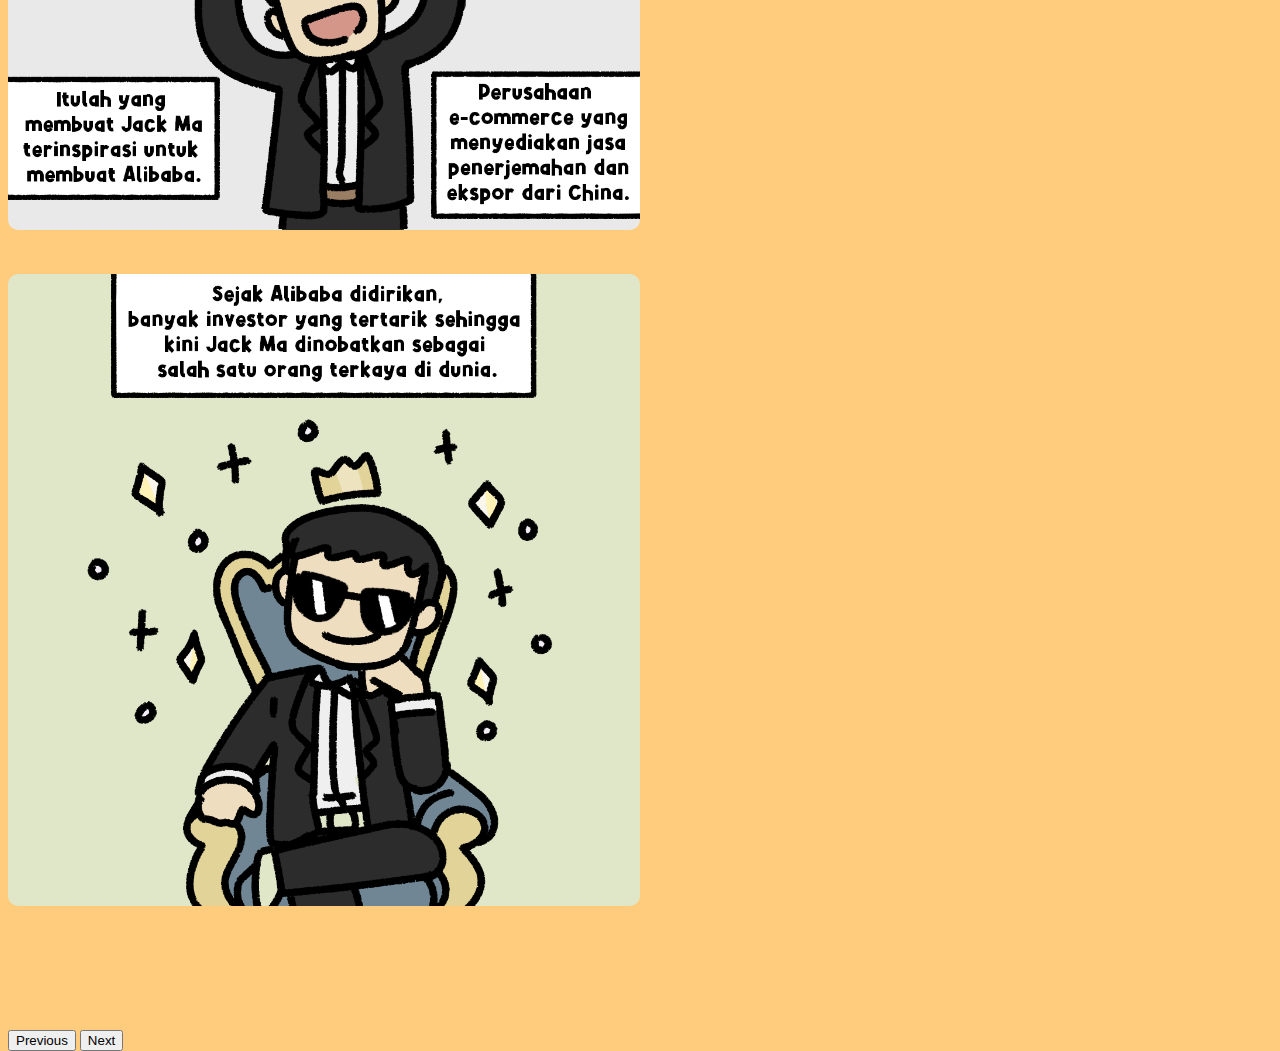
==== commit a103650e: "update" ====
--- a/mk.html
+++ b/mk.html
@@ -28,43 +28,43 @@
             <div id="carouselExampleControls" class="carousel slide" data-bs-ride="carousel" data-bs-interval="300000000000000">
                 <div class="carousel-inner">
                     <div class="carousel-item active" data-bs-interval="false">
-                        <img src="mk1.png" class="d-block" alt="...">
+                        <img src="MK1.png" class="d-block" alt="...">
                     </div>
                     <div class="carousel-item">
-                        <img src="mk2.png" class="d-block" data-bs-interval="false" alt="...">
+                        <img src="MK2.png" class="d-block" data-bs-interval="false" alt="...">
                     </div>
                     <div class="carousel-item">
-                        <img src="mk3.png" class="d-block" data-bs-interval="false" alt="...">
+                        <img src="MK3.png" class="d-block" data-bs-interval="false" alt="...">
                     </div>
                     <div class="carousel-item">
-                        <img src="mk4.png" class="d-block" data-bs-interval="false" alt="...">
+                        <img src="MK4.png" class="d-block" data-bs-interval="false" alt="...">
                     </div>
                     <div class="carousel-item">
-                        <img src="mk5.png" class="d-block" data-bs-interval="false" alt="...">
+                        <img src="MK5.png" class="d-block" data-bs-interval="false" alt="...">
                     </div>
                     <div class="carousel-item">
-                        <img src="mk6.png" class="d-block" data-bs-interval="false" alt="...">
+                        <img src="MK6.png" class="d-block" data-bs-interval="false" alt="...">
                     </div>
                     <div class="carousel-item ">
-                        <img src="mk7.png" class="d-block" data-bs-interval="false" alt="...">
+                        <img src="MK7.png" class="d-block" data-bs-interval="false" alt="...">
                     </div>
                     <div class="carousel-item">
-                        <img src="mk8.png" class="d-block" data-bs-interval="false" alt="...">
+                        <img src="MK8.png" class="d-block" data-bs-interval="false" alt="...">
                     </div>
                     <div class="carousel-item">
-                        <img src="mk9.png" class="d-block" data-bs-interval="false" alt="...">
+                        <img src="MK9.png" class="d-block" data-bs-interval="false" alt="...">
                     </div>
                     <div class="carousel-item">
-                        <img src="mk10.png" class="d-block" data-bs-interval="false" alt="...">
+                        <img src="MK10.png" class="d-block" data-bs-interval="false" alt="...">
                     </div>
                     <div class="carousel-item">
-                        <img src="mk11.png" class="d-block" data-bs-interval="false" alt="...">
+                        <img src="MK11.png" class="d-block" data-bs-interval="false" alt="...">
                     </div>
                     <div class="carousel-item">
-                        <img src="mk12.png" class="d-block" data-bs-interval="false" alt="...">
+                        <img src="MK12.png" class="d-block" data-bs-interval="false" alt="...">
                     </div>
                     <div class="carousel-item">
-                        <img src="mk13.png" class="d-block" data-bs-interval="false" alt="...">
+                        <img src="MK13.png" class="d-block" data-bs-interval="false" alt="...">
                     </div>
                 </div>
                 <button class="carousel-control-prev" type="button" data-bs-target="#carouselExampleControls" data-bs-slide="prev">
